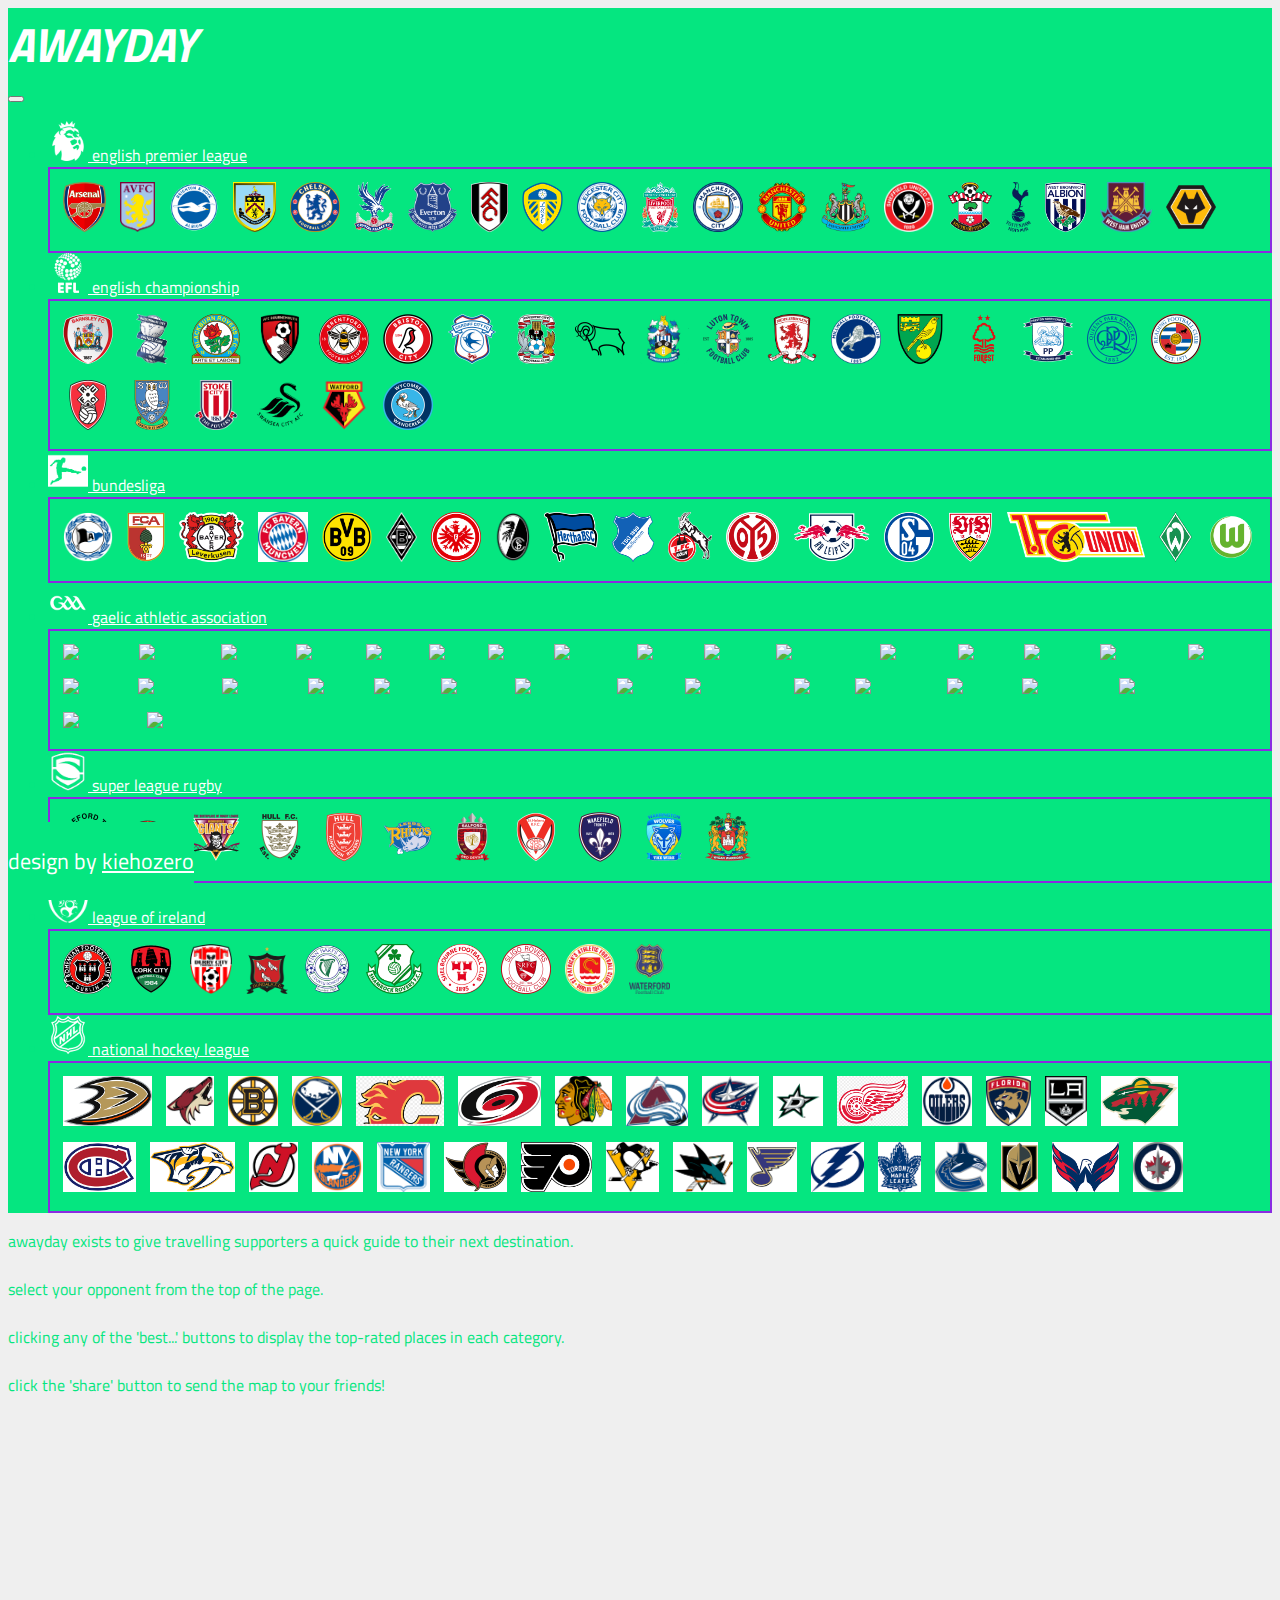
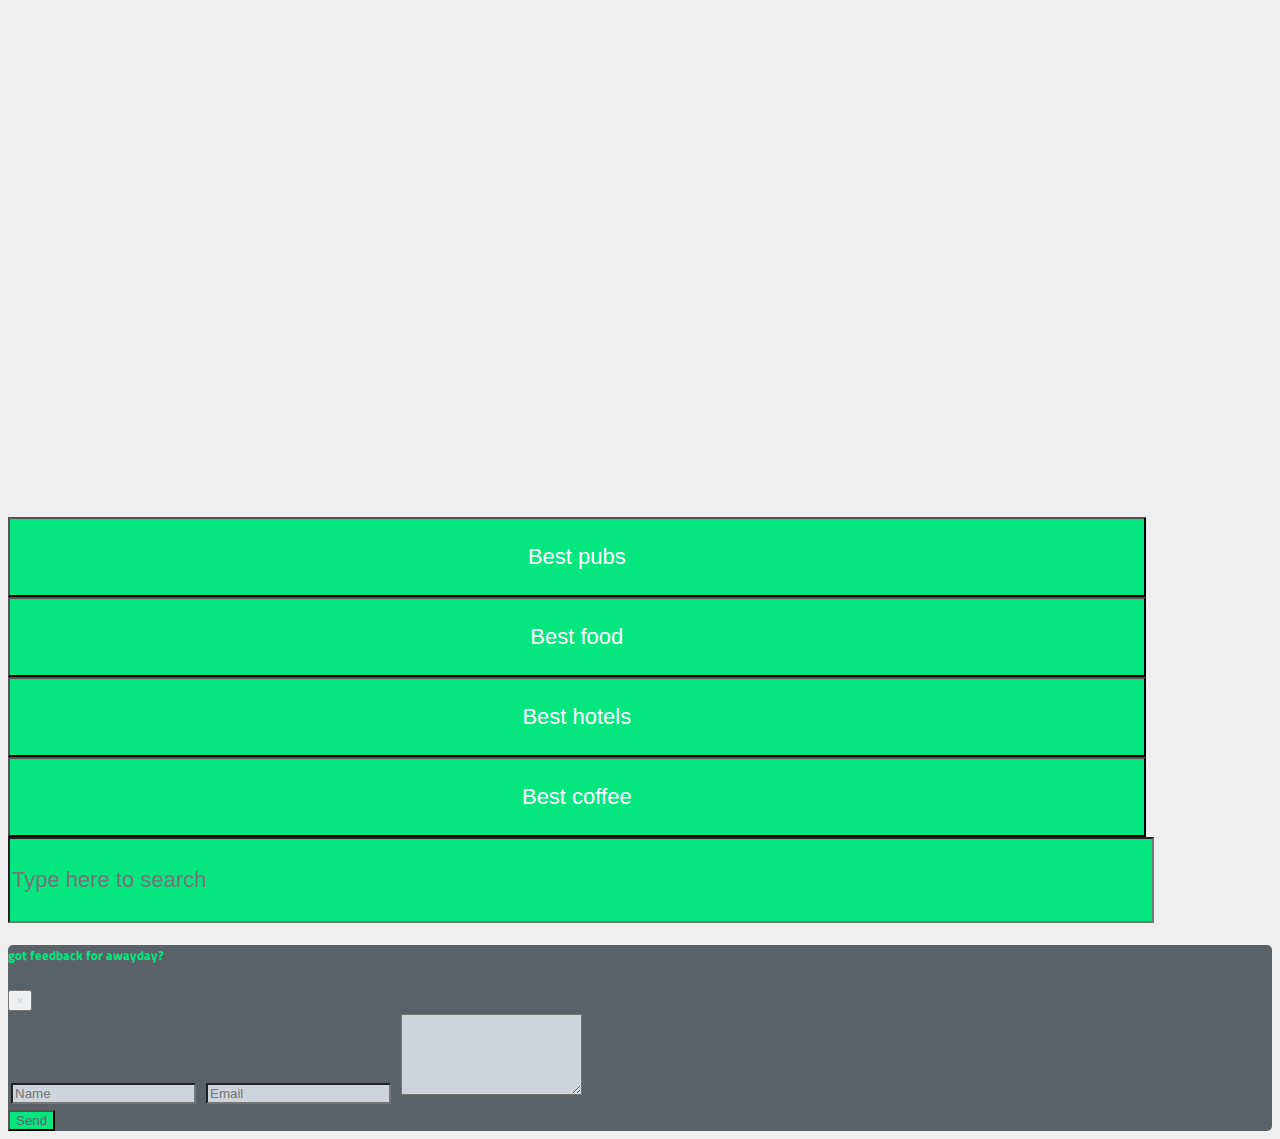
==== index.html @ 984cccde "Bugfix: rogue map load error, try/catch methods" ====
<!DOCTYPE html>
<html lang="en">
<head>
    <meta charset="UTF-8">
    <meta name="viewport" content="width=device-width, initial-scale=1.0">
    <title>AWAYDAY</title>

    <link
        rel="stylesheet"
        href="https://stackpath.bootstrapcdn.com/bootstrap/4.5.0/css/bootstrap.min.css"
        integrity="sha384-9aIt2nRpC12Uk9gS9baDl411NQApFmC26EwAOH8WgZl5MYYxFfc+NcPb1dKGj7Sk"
        crossorigin="anonymous">
    <link
        href="assets/css/style.css"
        rel="stylesheet"
        type="text/css">
    <script
        src="https://kit.fontawesome.com/faa153a592.js"
        crossorigin="anonymous">
    </script>
    <!---ShareThis script for share buttons-->
    <script
        type="text/javascript"
        src="https://platform-api.sharethis.com/js/sharethis.js#property=5fa5586808fc500013d1f5f4&product=inline-share-buttons"
        async="async">
    </script>
    <!--EmailJS scripts for contact form-->
    <script 
        type="text/javascript"
        src="https://cdn.jsdelivr.net/npm/emailjs-com@2/dist/email.min.js">
    </script>
    <script
        type="text/javascript">
        (function() {
            emailjs.init("user_W4dj8lHY3F2fCc19kl6tw");
        })();
    </script>
    <!--Favicons-->
    <link rel="apple-touch-icon" sizes="180x180" href="images/favicons/apple-touch-icon.png">
    <link rel="icon" type="image/png" sizes="32x32" href="images/favicons/favicon-32x32.png">
    <link rel="icon" type="image/png" sizes="16x16" href="images/favicons/favicon-16x16.png">
    <link rel="manifest" href="images/favicons/site.webmanifest">
</head>
<body onload="initMap()">
    <header class="container-fluid shadow">
        <nav class="navbar navbar-expand-sm">
            <div class="col-xs-9 col-md-3 my-auto">
                <a href="index.html" class="logo navbar-brand">
                    AwayDay
                </a>
            </div>

            <div class="col-xs-3 col-md-9 my-auto">
                <!--Dropdown shell taken from Bootstrap guide to drop-downs.-->
                    <!--NAVIGATION DROP-DOWN (MOBILE ONLY)-->
                    <button 
                        class="navbar-toggler ml-auto d-sm-none d-block"
                        type="button"
                        id="mobSelector"
                        data-toggle="collapse"
                        data-target="#leagueSelection"
                        aria-controls="leagueSelection"
                        aria-expanded="false"
                        aria-label="Toggle navigation">
                        <span>
                            <i class="fa fa-bars" aria-hidden="true"></i>
                        </span>
                    </button>

                    <!--DROP-DOWN MENU ITEMS-->
                    <div class="collapse navbar-collapse" id="leagueSelection">
                        <ul class="navbar-nav mx-auto">

                            <li class="nav-item dropdown" id="eplDrop">
                                <a class="nav-link dropdown-toggle"
                                    href="#"
                                    id="eplDropdown"
                                    role="button"
                                    data-toggle="dropdown"
                                    aria-haspopup="true"
                                    aria-expanded="false">
                                    <img src="images/dropdowns/epl-ffffff.png" id="epl-icon" alt="English Premier League Logo">
                                    <span class="d-sm-block d-md-none">English Premier League</span>
                                </a>

                                <ul class="dropdown-menu" id="eplClublist" aria-labelledby="eplDropdown">
                                    <li class="dropdown-item list-inline-item" id="eplArsenal" role="button">
                                        <img src="images/crests/epl/eplArsenal.png" alt="Arsenal">
                                    </li>
                                    <li class="dropdown-item list-inline-item" id="eplVilla" role="button">
                                        <img src="images/crests/epl/eplVilla.png" alt="Aston Villa">
                                    </li>
                                    <li class="dropdown-item list-inline-item" id="eplBriAlb" role="button">
                                        <img src="images/crests/epl/eplBriAlb.png" alt="Brighton and Hove Albion">
                                    </li>
                                    <li class="dropdown-item list-inline-item" id="eplBurnley" role="button">
                                        <img src="images/crests/epl/eplBurnley.png" alt="Burnley">
                                    </li>
                                    <li class="dropdown-item list-inline-item" id="eplChelsea" role="button">
                                        <img src="images/crests/epl/eplChelsea.png" alt="Chelsea">
                                    </li>
                                    <li class="dropdown-item list-inline-item" id="eplPalace" role="button">
                                        <img src="images/crests/epl/eplPalace.png" alt="Crystal Palace">
                                    </li>
                                    <li class="dropdown-item list-inline-item" id="eplEverton" role="button">
                                        <img src="images/crests/epl/eplEverton.png" alt="Everton">
                                    </li>
                                    <li class="dropdown-item list-inline-item" id="eplFulham" role="button">
                                        <img src="images/crests/epl/eplFulham.png" alt="Fulham">
                                    </li>
                                    <li class="dropdown-item list-inline-item" id="eplLeeds" role="button">
                                        <img src="images/crests/epl/eplLeeds.png" alt="Leeds United">
                                    </li>
                                    <li class="dropdown-item list-inline-item" id="eplLeiCty" role="button">
                                        <img src="images/crests/epl/eplLeiCty.png" alt="Leicester City">
                                    </li>
                                    <li class="dropdown-item list-inline-item" id="eplLiverp" role="button">
                                        <img src="images/crests/epl/eplLiverp.png" alt="Liverpool">
                                    </li>
                                    <li class="dropdown-item list-inline-item" id="eplManCty" role="button">
                                        <img src="images/crests/epl/eplManCty.png" alt="Manchester City">
                                    </li>
                                    <li class="dropdown-item list-inline-item" id="eplManUtd" role="button">
                                        <img src="images/crests/epl/eplManUtd.png" alt="Manchester United">
                                    </li>
                                    <li class="dropdown-item list-inline-item" id="eplNewUtd" role="button">
                                        <img src="images/crests/epl/eplNewUtd.png" alt="Newcastle United">
                                    </li>
                                    <li class="dropdown-item list-inline-item" id="eplSheUtd" role="button">
                                        <img src="images/crests/epl/eplSheUtd.png" alt="Sheffield United">
                                    </li>
                                    <li class="dropdown-item list-inline-item" id="eplSaints" role="button">
                                        <img src="images/crests/epl/eplSaints.png" alt="Southampton">
                                    </li>
                                    <li class="dropdown-item list-inline-item" id="eplSpurs" role="button">
                                        <img src="images/crests/epl/eplSpurs.png" alt="Tottenham Hotspur">
                                    </li>
                                    <li class="dropdown-item list-inline-item" id="eplWestBrom" role="button">
                                        <img src="images/crests/epl/eplWBA.png" alt="West Bromwich Albion">
                                    </li>
                                    <li class="dropdown-item list-inline-item" id="eplWestHam" role="button">
                                        <img src="images/crests/epl/eplWestHam.png" alt="West Ham United">
                                    </li>
                                    <li class="dropdown-item list-inline-item" id="eplWolves" role="button">
                                        <img src="images/crests/epl/eplWolves.png" alt="Wolverhampton Wanderers">
                                    </li>
                                </ul>
                            </li>

                            <li class="nav-item dropdown" id="flcDrop">
                                <a class="nav-link dropdown-toggle"
                                    href="#"
                                    id="flcDropdown"
                                    role="button"
                                    data-toggle="dropdown"
                                    aria-haspopup="true"
                                    aria-expanded="false">
                                    <img src="images/dropdowns/flc-ffffff.png" id="flc-icon" alt="English Football Championship Logo">
                                    <span class="d-sm-block d-md-none">English Championship</span>
                                </a>

                                <ul class="dropdown-menu" id="flcClublist" aria-labelledby="flcDropdown">
                                    <li class="dropdown-item list-inline-item" id="flcBarnsl" role="button">
                                        <img src="images/crests/flc/flcBarnsl.png" alt="Barnsley">
                                    </li>
                                    <li class="dropdown-item list-inline-item" id="flcBirCty" role="button">
                                        <img src="images/crests/flc/flcBirCty.png" alt="Birmingham City">
                                    </li>
                                    <li class="dropdown-item list-inline-item" id="flcBlaRov" role="button">
                                        <img src="images/crests/flc/flcBlaRov.png" alt="Blackburn Rovers">
                                    </li>
                                    <li class="dropdown-item list-inline-item" id="flcBourne" role="button">
                                        <img src="images/crests/flc/flcBourne.png" alt="Bournemouth">
                                    </li>
                                    <li class="dropdown-item list-inline-item" id="flcBrentf" role="button">
                                        <img src="images/crests/flc/flcBrentf.png" alt="Brentford">
                                    </li>
                                    <li class="dropdown-item list-inline-item" id="flcBriCty" role="button">
                                        <img src="images/crests/flc/flcBriCty.png" alt="Bristol City">
                                    </li>
                                    <li class="dropdown-item list-inline-item" id="flcCarCty" role="button">
                                        <img src="images/crests/flc/flcCarCty.png" alt="Cardiff City">
                                    </li>
                                    <li class="dropdown-item list-inline-item" id="flcCovCty" role="button">
                                        <img src="images/crests/flc/flcCovCty.png" alt="Coventry City">
                                    </li>
                                    <li class="dropdown-item list-inline-item" id="flcDerCou" role="button">
                                        <img src="images/crests/flc/flcDerCou.png" alt="Derby County">
                                    </li>
                                    <li class="dropdown-item list-inline-item" id="flcHudTwn" role="button">
                                        <img src="images/crests/flc/flcHudTwn.png" alt="Huddersfield Town">
                                    </li>
                                    <li class="dropdown-item list-inline-item" id="flcLutTwn" role="button">
                                        <img src="images/crests/flc/flcLutTwn.png" alt="Luton Town">
                                    </li>
                                    <li class="dropdown-item list-inline-item" id="flcMBoro" role="button">
                                        <img src="images/crests/flc/flcMBoro.png" alt="Middlesbrough">
                                    </li>
                                    <li class="dropdown-item list-inline-item" id="flcMillwall" role="button">
                                        <img src="images/crests/flc/flcMillwall.png" alt="Millwall">
                                    </li>
                                    <li class="dropdown-item list-inline-item" id="flcNorCty" role="button">
                                        <img src="images/crests/flc/flcNorCty.png" alt="Norwich City">
                                    </li>
                                    <li class="dropdown-item list-inline-item" id="flcForest" role="button">
                                        <img src="images/crests/flc/flcForest.png" alt="Nottingham Forest">
                                    </li>
                                    <li class="dropdown-item list-inline-item" id="flcPreston" role="button">
                                        <img src="images/crests/flc/flcPreston.png" alt="Preston North End">
                                    </li>
                                    <li class="dropdown-item list-inline-item" id="flcQPR" role="button">
                                        <img src="images/crests/flc/flcQPR.png" alt="Queen's Park Rangers">
                                    </li>
                                    <li class="dropdown-item list-inline-item" id="flcReading" role="button">
                                        <img src="images/crests/flc/flcReading.png" alt="Reading">
                                    </li>
                                    <li class="dropdown-item list-inline-item" id="flcRotUtd" role="button">
                                        <img src="images/crests/flc/flcRotUtd.png" alt="Rotherham United">
                                    </li>
                                    <li class="dropdown-item list-inline-item" id="flcSheWed" role="button">
                                        <img src="images/crests/flc/flcSheWed.png" alt="Sheffield Wednesday">
                                    </li>
                                    <li class="dropdown-item list-inline-item" id="flcStoCty" role="button">
                                        <img src="images/crests/flc/flcStoCty.png" alt="Stoke City">
                                    </li>
                                    <li class="dropdown-item list-inline-item" id="flcSwaCty" role="button">
                                        <img src="images/crests/flc/flcSwaCty.png" alt="Swansea City">
                                    </li>
                                    <li class="dropdown-item list-inline-item" id="flcWatford" role="button">
                                        <img src="images/crests/flc/flcWatford.png" alt="Watford">
                                    </li>
                                    <li class="dropdown-item list-inline-item" id="flcWycWan" role="button">
                                        <img src="images/crests/flc/flcWycWan.png" alt="Wycombe Wanderers">
                                    </li>
                                </ul>
                            </li>

                            <li class="nav-item dropdown" id="bunDrop">
                                <a class="nav-link dropdown-toggle"
                                    href="#"
                                    id="bunDropdown"
                                    role="button"
                                    data-toggle="dropdown"
                                    aria-haspopup="true"
                                    aria-expanded="false">
                                    <img src="images/dropdowns/bun-ffffff.png" id="bun-icon" alt="Deutsche Bundesliga Logo">
                                    <span class="d-sm-block d-md-none">Bundesliga</span>
                                </a>

                                <ul class="dropdown-menu" id="bunClublist" aria-labelledby="bunDropdown">
                                    <li class="dropdown-item list-inline-item" id="bunArminia" role="button">
                                        <img src="images/crests/bun/bunArminia.png" alt="Arminia Bielefeld">
                                    </li>
                                    <li class="dropdown-item list-inline-item" id="bunAugs07" role="button">
                                        <img src="images/crests/bun/bunAugs07.png" alt="FC Augsburg 1907">
                                    </li>
                                    <li class="dropdown-item list-inline-item" id="bunBayer04" role="button">
                                        <img src="images/crests/bun/bunBayer04.png" alt="Bayer 04 Leverkusen">
                                    </li>
                                    <li class="dropdown-item list-inline-item" id="bunBayern" role="button">
                                        <img src="images/crests/bun/bunBayern.png" alt="Bayern">
                                    </li>
                                    <li class="dropdown-item list-inline-item" id="bunDortmund" role="button">
                                        <img src="images/crests/bun/bunDortmund.png" alt="Borussia Dortmund">
                                    </li>
                                    <li class="dropdown-item list-inline-item" id="bunBorMGB" role="button">
                                        <img src="images/crests/bun/bunBorMGB.png" alt="Borussia Mönchengladbach">
                                    </li>
                                    <li class="dropdown-item list-inline-item" id="bunEinFra" role="button">
                                        <img src="images/crests/bun/bunEinFra.png" alt="Eintracht Frankfurt">
                                    </li>
                                    <li class="dropdown-item list-inline-item" id="bunSCFrei" role="button">
                                        <img src="images/crests/bun/bunSCFrei.png" alt="SC Freiburg">
                                    </li>
                                    <li class="dropdown-item list-inline-item" id="bunHertha" role="button">
                                        <img src="images/crests/bun/bunHertha.png" alt="Hertha Berlin">
                                    </li>
                                    <li class="dropdown-item list-inline-item" id="bunHoffen" role="button">
                                        <img src="images/crests/bun/bunHoffen.png" alt="1899 Hoffenheim">
                                    </li>
                                    <li class="dropdown-item list-inline-item" id="bun1FCKoln" role="button">
                                        <img src="images/crests/bun/bun1FCKoln.png" alt="1. FC Köln">
                                    </li>
                                    <li class="dropdown-item list-inline-item" id="bunMainz" role="button">
                                        <img src="images/crests/bun/bunMainz.png" alt="Mainz 05">
                                    </li>
                                    <li class="dropdown-item list-inline-item" id="bunLeipzig" role="button">
                                        <img src="images/crests/bun/bunLeipzig.png" alt="Leipzig">
                                    </li>
                                    <li class="dropdown-item list-inline-item" id="bunSchalke" role="button">
                                        <img src="images/crests/bun/bunSchalke.png" alt="Schalke 04">
                                    </li>
                                    <li class="dropdown-item list-inline-item" id="bunStuttg" role="button">
                                        <img src="images/crests/bun/bunStuttg.png" alt="VfB Stuttgart">
                                    </li>
                                    <li class="dropdown-item list-inline-item" id="bunUnionB" role="button">
                                        <img src="images/crests/bun/bunUnionB.png" alt="1. FC Union Berlin">
                                    </li>
                                    <li class="dropdown-item list-inline-item" id="bunWerder" role="button">
                                        <img src="images/crests/bun/bunWerder.png" alt="Werder Bremen">
                                    </li>
                                    <li class="dropdown-item list-inline-item" id="bunWolfsb" role="button">
                                        <img src="images/crests/bun/bunWolfsb.png" alt="VfL Wolfsburg">
                                    </li>
                                </ul>
                            </li>

                            <li class="nav-item dropdown" id="gaaDrop">
                                <a class="nav-link dropdown-toggle"
                                    href="#"
                                    id="gaaDropdown"
                                    role="button"
                                    data-toggle="dropdown"
                                    aria-haspopup="true"
                                    aria-expanded="false">
                                    <img src="images/dropdowns/gaa-ffffff.png" id="gaa-icon" alt="Gaelic Athletic Association Logo">
                                    <span class="d-sm-block d-md-none">Gaelic Athletic Association</span>
                                </a>

                                <ul class="dropdown-menu dropdown-menu-right" id="gaaClublist" aria-labelledby="gaaDropdown">
                                    <li class="dropdown-item list-inline-item" id="gaaAntrim" role="button">
                                        <img src="images/crests/gaa/gaaAntrim.png" alt="Antrim">
                                    </li>
                                    <li class="dropdown-item list-inline-item" id="gaaArmagh" role="button">
                                        <img src="images/crests/gaa/gaaArmagh.png" alt="Armagh">
                                    </li>
                                    <li class="dropdown-item list-inline-item" id="gaaCarlow" role="button">
                                        <img src="images/crests/gaa/gaaCarlow.png" alt="Carlow">
                                    </li>
                                    <li class="dropdown-item list-inline-item" id="gaaCavan" role="button">
                                        <img src="images/crests/gaa/gaaCavan.png" alt="Cavan">
                                    </li>
                                    <li class="dropdown-item list-inline-item" id="gaaClare" role="button">
                                        <img src="images/crests/gaa/gaaClare.png" alt="Clare">
                                    </li>
                                    <li class="dropdown-item list-inline-item" id="gaaCork" role="button">
                                        <img src="images/crests/gaa/gaaCork.png" alt="Cork">
                                    </li>
                                    <li class="dropdown-item list-inline-item" id="gaaDerry" role="button">
                                        <img src="images/crests/gaa/gaaDerry.png" alt="Derry">
                                    </li>
                                    <li class="dropdown-item list-inline-item" id="gaaDonegal" role="button">
                                        <img src="images/crests/gaa/gaaDonegal.png" alt="Donegal">
                                    </li>
                                    <li class="dropdown-item list-inline-item" id="gaaDown" role="button">
                                        <img src="images/crests/gaa/gaaDown.png" alt="Down">
                                    </li>
                                    <li class="dropdown-item list-inline-item" id="gaaDublin" role="button">
                                        <img src="images/crests/gaa/gaaDublin.png" alt="Dublin">
                                    </li>
                                    <li class="dropdown-item list-inline-item" id="gaaFerman" role="button">
                                        <img src="images/crests/gaa/gaaFerman.png" alt="Fermanagh">
                                    </li>
                                    <li class="dropdown-item list-inline-item" id="gaaGalway" role="button">
                                        <img src="images/crests/gaa/gaaGalway.png" alt="Galway">
                                    </li>
                                    <li class="dropdown-item list-inline-item" id="gaaKerry" role="button">
                                        <img src="images/crests/gaa/gaaKerry.png" alt="Kerry">
                                    </li>
                                    <li class="dropdown-item list-inline-item" id="gaaKildare" role="button">
                                        <img src="images/crests/gaa/gaaKildare.png" alt="Kildare">
                                    </li>
                                    <li class="dropdown-item list-inline-item" id="gaaKilken" role="button">
                                        <img src="images/crests/gaa/gaaKilken.png" alt="Kilkenny">
                                    </li>
                                    <li class="dropdown-item list-inline-item" id="gaaLaois" role="button">
                                        <img src="images/crests/gaa/gaaLaois.png" alt="Laois">
                                    </li>
                                    <li class="dropdown-item list-inline-item" id="gaaLeitrim" role="button">
                                        <img src="images/crests/gaa/gaaLeitrim.png" alt="Leitrim">
                                    </li>
                                    <li class="dropdown-item list-inline-item" id="gaaLim" role="button">
                                        <img src="images/crests/gaa/gaaLim.png" alt="Limerick">
                                    </li>
                                    <li class="dropdown-item list-inline-item" id="gaaLong" role="button">
                                        <img src="images/crests/gaa/gaaLong.png" alt="Longford">
                                    </li>
                                    <li class="dropdown-item list-inline-item" id="gaaLouth" role="button">
                                        <img src="images/crests/gaa/gaaLouth.png" alt="Louth">
                                    </li>
                                    <li class="dropdown-item list-inline-item" id="gaaMayo" role="button">
                                        <img src="images/crests/gaa/gaaMayo.png" alt="Mayo">
                                    </li>
                                    <li class="dropdown-item list-inline-item" id="gaaMeath" role="button">
                                        <img src="images/crests/gaa/gaaMeath.png" alt="Meath">
                                    </li>
                                    <li class="dropdown-item list-inline-item" id="gaaMona" role="button">
                                        <img src="images/crests/gaa/gaaMona.png" alt="Monaghan">
                                    </li>
                                    <li class="dropdown-item list-inline-item" id="gaaOffaly" role="button">
                                        <img src="images/crests/gaa/gaaOffaly.png" alt="Offaly">
                                    </li>
                                    <li class="dropdown-item list-inline-item" id="gaaRos" role="button">
                                        <img src="images/crests/gaa/gaaRos.png" alt="Roscommon">
                                    </li>
                                    <li class="dropdown-item list-inline-item" id="gaaSligo" role="button">
                                        <img src="images/crests/gaa/gaaSligo.png" alt="Sligo">
                                    </li>
                                    <li class="dropdown-item list-inline-item" id="gaaTipp" role="button">
                                        <img src="images/crests/gaa/gaaTipp.png" alt="Tipperary">
                                    </li>
                                    <li class="dropdown-item list-inline-item" id="gaaTyrone" role="button">
                                        <img src="images/crests/gaa/gaaTyrone.png" alt="Tyrone">
                                    </li>
                                    <li class="dropdown-item list-inline-item" id="gaaWater" role="button">
                                        <img src="images/crests/gaa/gaaWater.png" alt="Waterford">
                                    </li>
                                    <li class="dropdown-item list-inline-item" id="gaaWestm" role="button">
                                        <img src="images/crests/gaa/gaaWestm.png" alt="Westmeath">
                                    </li>
                                    <li class="dropdown-item list-inline-item" id="gaaWexford" role="button">
                                        <img src="images/crests/gaa/gaaWexford.png" alt="Wexford">
                                    </li>
                                    <li class="dropdown-item list-inline-item" id="gaaWicklow" role="button">
                                        <img src="images/crests/gaa/gaaWicklow.png" alt="Wicklow">
                                    </li>
                                </ul>
                            </li>

                            <li class="nav-item dropdown" id="slrDrop">
                                <a class="nav-link dropdown-toggle"
                                    href="#"
                                    id="slrDropdown"
                                    role="button"
                                    data-toggle="dropdown"
                                    aria-haspopup="true"
                                    aria-expanded="false">
                                    <img src="images/dropdowns/slr-ffffff.png" id="slr-icon" alt="Super League Rugby Logo">
                                    <span class="d-sm-block d-md-none">Super League Rugby</span>
                                </a>

                                <ul class="dropdown-menu dropdown-menu-right" id="slrClublist" aria-labelledby="slrDropdown">
                                    <li class="dropdown-item list-inline-item" id="slrCasTig" role="button">
                                        <img src="images/crests/slr/slrCasTig.png" alt="Castleford Tigers">
                                    </li>
                                    <li class="dropdown-item list-inline-item" id="slrCatDra" role="button">
                                        <img src="images/crests/slr/slrCatDra.png" alt="Catalans Dragons">
                                    </li>
                                    <li class="dropdown-item list-inline-item" id="slrHudGia" role="button">
                                        <img src="images/crests/slr/slrHudGia.png" alt="Huddersfield Giants">
                                    </li>
                                    <li class="dropdown-item list-inline-item" id="slrHullFC" role="button">
                                        <img src="images/crests/slr/slrHullFC.png" alt="Hull FC">
                                    </li>
                                    <li class="dropdown-item list-inline-item" id="slrHullKR" role="button">
                                        <img src="images/crests/slr/slrHullKR.png" alt="Hull Kingston Rovers">
                                    </li>
                                    <li class="dropdown-item list-inline-item" id="slrLeeRhi" role="button">
                                        <img src="images/crests/slr/slrLeeRhi.png" alt="Leeds Rhinos">
                                    </li>
                                    <li class="dropdown-item list-inline-item" id="slrSalRed" role="button">
                                        <img src="images/crests/slr/slrSalRed.png" alt="Salford Red Devils">
                                    </li>
                                    <li class="dropdown-item list-inline-item" id="slrSaints" role="button">
                                        <img src="images/crests/slr/slrSaints.png" alt="St. Helens">
                                    </li>
                                    <li class="dropdown-item list-inline-item" id="slrWakTri" role="button">
                                        <img src="images/crests/slr/slrWakTri.png" alt="Wakefield Trinity">
                                    </li>
                                    <li class="dropdown-item list-inline-item" id="slrWarWol" role="button">
                                        <img src="images/crests/slr/slrWarWol.png" alt="Warrington Wolves">
                                    </li>
                                    <li class="dropdown-item list-inline-item" id="slrWigWar" role="button">
                                        <img src="images/crests/slr/slrWigWar.png" alt="Wigan Warriors">
                                    </li>
                                </ul>
                            </li>

                            <li class="nav-item dropdown" id="loiDrop">
                                <a class="nav-link dropdown-toggle"
                                    href="#"
                                    id="loiDropdown"
                                    role="button"
                                    data-toggle="dropdown"
                                    aria-haspopup="true"
                                    aria-expanded="false">
                                    <img src="images/dropdowns/loi-ffffff.png" id="loi-icon" alt="League of Ireland Logo">
                                    <span class="d-sm-block d-md-none">League of Ireland</span>
                                </a>

                                <ul class="dropdown-menu dropdown-menu-right" id="loiClublist" aria-labelledby="loiDropdown">
                                    <li class="dropdown-item list-inline-item" id="loiBohs" role="button">
                                        <img src="images/crests/loi/loiBohs.png" alt="Bohemians">
                                    </li>
                                    <li class="dropdown-item list-inline-item" id="loiCorkCty" role="button">
                                        <img src="images/crests/loi/loiCorkCty.png" alt="Cork City">
                                    </li>
                                    <li class="dropdown-item list-inline-item" id="loiDerCty" role="button">
                                        <img src="images/crests/loi/loiDerCty.png" alt="Derry City">
                                    </li>
                                    <li class="dropdown-item list-inline-item" id="loiDundalk" role="button">
                                        <img src="images/crests/loi/loiDundalk.png" alt="Dundalk">
                                    </li>
                                    <li class="dropdown-item list-inline-item" id="loiFHarps" role="button">
                                        <img src="images/crests/loi/loiFHarps.png" alt="Finn Harps">
                                    </li>
                                    <li class="dropdown-item list-inline-item" id="loiShaRov" role="button">
                                        <img src="images/crests/loi/loiShaRov.png" alt="Shamrock Rovers">
                                    </li>
                                    <li class="dropdown-item list-inline-item" id="loiShels" role="button">
                                        <img src="images/crests/loi/loiShels.png" alt="Shelbourne">
                                    </li>
                                    <li class="dropdown-item list-inline-item" id="loiSliRov" role="button">
                                        <img src="images/crests/loi/loiSliRov.png" alt="Sligo Rovers">
                                    </li>
                                    <li class="dropdown-item list-inline-item" id="loiPats" role="button">
                                        <img src="images/crests/loi/loiPats.png" alt="St. Patrick's Athletic">
                                    </li>
                                    <li class="dropdown-item list-inline-item" id="loiWaterf" role="button">
                                        <img src="images/crests/loi/loiWaterf.png" alt="Waterford">
                                    </li>
                                </ul>
                            </li>
                            
                            <li class="nav-item dropdown" id="nhlDrop">
                                <a class="nav-link dropdown-toggle"
                                    href="#"
                                    id="nhlDropdown"
                                    role="button"
                                    data-toggle="dropdown"
                                    aria-haspopup="true"
                                    aria-expanded="false">
                                    <img src="images/dropdowns/nhl-ffffff.png" id="nhl-icon" alt="National Hockey League Logo">
                                    <span class="d-sm-block d-md-none">National Hockey League</span>
                                </a>

                                <ul class="dropdown-menu dropdown-menu-right" id="nhlClublist" aria-labelledby="nhlDropdown">
                                    <li class="dropdown-item list-inline-item" id="nhlDucks" role="button">
                                        <img src="images/crests/nhl/nhlDucks.png" alt="Anaheim Ducks">
                                    </li>
                                    <li class="dropdown-item list-inline-item" id="nhlCoyotes" role="button">
                                        <img src="images/crests/nhl/nhlCoyotes.png" alt="Arizona Coyotes">
                                    </li>
                                    <li class="dropdown-item list-inline-item" id="nhlBruins" role="button">
                                        <img src="images/crests/nhl/nhlBruins.png" alt="Boston Bruins">
                                    </li>
                                    <li class="dropdown-item list-inline-item" id="nhlSabres" role="button">
                                        <img src="images/crests/nhl/nhlSabres.png" alt="Buffalo Sabres">
                                    </li>
                                    <li class="dropdown-item list-inline-item" id="nhlFlames" role="button">
                                        <img src="images/crests/nhl/nhlFlames.png" alt="Calgary Flames">
                                    </li>
                                    <li class="dropdown-item list-inline-item" id="nhlCanes" role="button">
                                        <img src="images/crests/nhl/nhlCanes.png" alt="Carolina Hurricanes">
                                    </li>
                                    <li class="dropdown-item list-inline-item" id="nhlBHawks" role="button">
                                        <img src="images/crests/nhl/nhlBHawks.png" alt="Chicago Blackhawks">
                                    </li>
                                    <li class="dropdown-item list-inline-item" id="nhlAvs" role="button">
                                        <img src="images/crests/nhl/nhlAvs.png" alt="Colorado Avalanche">
                                    </li>
                                    <li class="dropdown-item list-inline-item" id="nhlJackets" role="button">
                                        <img src="images/crests/nhl/nhlJackets.png" alt="Columbus Blue Jackets">
                                    </li>
                                    <li class="dropdown-item list-inline-item" id="nhlStars" role="button">
                                        <img src="images/crests/nhl/nhlStars.png" alt="Dallas Stars">
                                    </li>
                                    <li class="dropdown-item list-inline-item" id="nhlWings" role="button">
                                        <img src="images/crests/nhl/nhlWings.png" alt="Detroit Red Wings">
                                    </li>
                                    <li class="dropdown-item list-inline-item" id="nhlOilers" role="button">
                                        <img src="images/crests/nhl/nhlOilers.png" alt="Edmonton Oilers">
                                    </li>
                                    <li class="dropdown-item list-inline-item" id="nhlPanthers" role="button">
                                        <img src="images/crests/nhl/nhlPanthers.png" alt="Florida Panthers">
                                    </li>
                                    <li class="dropdown-item list-inline-item" id="nhlKings" role="button">
                                        <img src="images/crests/nhl/nhlKings.png" alt="Los Angeles Kings">
                                    </li>
                                    <li class="dropdown-item list-inline-item" id="nhlWild" role="button">
                                        <img src="images/crests/nhl/nhlWild.png" alt="Minnesota Wild">
                                    </li>
                                    <li class="dropdown-item list-inline-item" id="nhlHabs" role="button">
                                        <img src="images/crests/nhl/nhlHabs.png" alt="Montreal Canadiens">
                                    </li>
                                    <li class="dropdown-item list-inline-item" id="nhlPreds" role="button">
                                        <img src="images/crests/nhl/nhlPreds.png" alt="Nashville Predators">
                                    </li>
                                    <li class="dropdown-item list-inline-item" id="nhlDevils" role="button">
                                        <img src="images/crests/nhl/nhlDevils.png" alt="New Jersey Devils">
                                    </li>
                                    <li class="dropdown-item list-inline-item" id="nhlIsland" role="button">
                                        <img src="images/crests/nhl/nhlIsland.png" alt="New York Islanders">
                                    </li>
                                    <li class="dropdown-item list-inline-item" id="nhlRangers" role="button">
                                        <img src="images/crests/nhl/nhlRangers.png" alt="New York Rangers">
                                    </li>
                                    <li class="dropdown-item list-inline-item" id="nhlSens" role="button">
                                        <img src="images/crests/nhl/nhlSens.png" alt="Ottawa Senators">
                                    </li>
                                    <li class="dropdown-item list-inline-item" id="nhlFlyers" role="button">
                                        <img src="images/crests/nhl/nhlFlyers.png" alt="Philadelphia Flyers">
                                    </li>
                                    <li class="dropdown-item list-inline-item" id="nhlPenguins" role="button">
                                        <img src="images/crests/nhl/nhlPenguins.png" alt="Pittsburgh Penguins">
                                    </li>
                                    <li class="dropdown-item list-inline-item" id="nhlSharks" role="button">
                                        <img src="images/crests/nhl/nhlSharks.png" alt="San Jose Sharks">
                                    </li>
                                    <li class="dropdown-item list-inline-item" id="nhlBlues" role="button">
                                        <img src="images/crests/nhl/nhlBlues.png" alt="St. Louis Blues">
                                    </li>
                                    <li class="dropdown-item list-inline-item" id="nhlTampa" role="button">
                                        <img src="images/crests/nhl/nhlTampa.png" alt="Tampa Bay Lightning">
                                    </li>
                                    <li class="dropdown-item list-inline-item" id="nhlLeafs" role="button">
                                        <img src="images/crests/nhl/nhlLeafs.png" alt="Toronto Maple Leafs">
                                    </li>
                                    <li class="dropdown-item list-inline-item" id="nhlCanucks" role="button">
                                        <img src="images/crests/nhl/nhlCanucks.png" alt="Vancouver Canucks">
                                    </li>
                                    <li class="dropdown-item list-inline-item" id="nhlKnights" role="button">
                                        <img src="images/crests/nhl/nhlKnights.png" alt="Vegas Golden Knights">
                                    </li>
                                    <li class="dropdown-item list-inline-item" id="nhlCapitals" role="button">
                                        <img src="images/crests/nhl/nhlCapitals.png" alt="Washington Capitals">
                                    </li>
                                    <li class="dropdown-item list-inline-item" id="nhlJets" role="button">
                                        <img src="images/crests/nhl/nhlJets.png" alt="Winnipeg Jets">
                                    </li>
                                </ul>
                            </li>
                        </ul>
                    </div>
                </div>
            <!--Dropdown shell taken from Bootstrap guide to drop-downs.-->
        </nav>
    </header>
    
    <main class="container-fluid">
        <div class="row no-gutter">
            <div class="col-sm-12 col-md-2 col-lg-3 instructions my-auto d-none d-md-block">
            AwayDay exists to give travelling supporters a quick guide to their next destination.
            <br><br>
            Select your opponent from the top of the page.
            <br><br>
            Clicking any of the 'Best...' buttons to display the top-rated places in each category.
            <br><br>
            Click the 'SHARE' button to send the map to your friends!
            </div>

            <!--Map-->
            <!--Drop map slightly to give navbar more space-->
            <div class="col-sm-12 col-md-8 col-lg-6 my-auto" id="map-box">
                <div class="mx-auto" id="map-api"></div>
            </div>

            <!--Map selectors-->
            <div class="col-sm-12 col-lg-3 my-auto">
                <div class="row">
                    <button class="btn btn-outline-light map-button mx-auto" id="pubs">
                        <i class="fas fa-beer"></i>
                        <span class="d-none d-md-block">  Best pubs</span>
                    </button>
                    <button class="btn btn-outline-light map-button mx-auto" id="food">
                        <i class="fas fa-utensils"></i>
                        <span class="d-none d-md-block">  Best food</span>
                    </button>
                    <button class="btn btn-outline-light map-button mx-auto" id="hotels">
                        <i class="fas fa-bed"></i>
                        <span class="d-none d-md-block">  Best hotels</span>
                    </button>
                        <button class="btn btn-outline-light map-button mx-auto" id="coffee">
                        <i class="fas fa-coffee"></i>
                    <span class="d-none d-md-block">  Best coffee</span>
                    </button>
                    <input
                        class="map-button mx-auto controls"
                        id="custom-input"
                        placeholder="Type here to search"
                        type="text">
                    <div class="sharethis-inline-share-buttons">
                    </div>
                </div>
            </div>
        </div>
    </main>

    <footer class="container-fluid">
        <!--Footer shell taken from Code Institute resume mini-project.-->
        <div class="row footer">
            <div id="footer-left" class="col-12 col-md-4 d-sm-block">
                <a class="foot-social" target="_blank" href="http://www.twitter.com/"><i class="fab fa-twitter-square"></i></a>
                <a class="foot-social" target="_blank" href="http://www.instagram.com/"><i class="fab fa-instagram-square"></i></a>
                <a class="foot-social" id="contact-footer"><i class="fas fa-envelope-square"></i></a>
            </div>
            <div id="footer-centre" class="col-12 col-md-4 d-none d-sm-block">
            </div>
            <div id="footer-right" class="col-12 col-md-4 d-none d-sm-block">
                <p>Design by <a class="gitlink" target="_blank" href="https://www.github.com/kiehozero">kiehozero <i class="fab fa-github-square"></i></a></p>
            </div>
        </div>
        <!--Footer shell taken from Code Institute resume mini-project.-->
    </footer>
    
    <!--Modal HTML shell came from the Bootstrap modal guide in the README-->
    <div class="modal contact-modal" tabindex="-1" role="dialog">
        <div class="modal-dialog" role="document">
            <div class="modal-content">
                <div class="modal-header">
                    <h5 class="modal-title">Got feedback for <span class="uppercase">AwayDay?</span></h5>
                    <button type="button" class="close" data-dismiss="modal" aria-label="Close">
                        <span aria-hidden="true">&times;</span>
                    </button>
                </div>
                <div class="modal-body">
                    <form onsubmit="return sendMail(this);">
                        <input
                            type="text"
                            name="name"
                            id="full_name"
                            class="form-control"
                            placeholder="Name"
                            required
                        />
                        <input
                            type="email"
                            name="email"
                            id="email_address"
                            class="form-control"
                            placeholder="Email"
                            required
                        />
                        <textarea
                            rows="5"
                            name="feedback"
                            id="feedback"
                            class="form-control"
                            placeholder="Feedback"
                            required>
                        </textarea>
                        <div class="form-row text-center">
                            <div class="col">
                                <button type="submit" class="btn btn-secondary">
                                    Send
                                </button>
                            </div>
                        </div>
                    </form>
                </div>
            </div>
        </div>
    </div>

    <script
        src="https://code.jquery.com/jquery-3.5.1.slim.min.js"
        integrity="sha384-DfXdz2htPH0lsSSs5nCTpuj/zy4C+OGpamoFVy38MVBnE+IbbVYUew+OrCXaRkfj"
        crossorigin="anonymous">
    </script>
    <script
        src="https://cdn.jsdelivr.net/npm/popper.js@1.16.0/dist/umd/popper.min.js"
        integrity="sha384-Q6E9RHvbIyZFJoft+2mJbHaEWldlvI9IOYy5n3zV9zzTtmI3UksdQRVvoxMfooAo"
        crossorigin="anonymous">
    </script>
    <script
        src="https://stackpath.bootstrapcdn.com/bootstrap/4.5.0/js/bootstrap.min.js"
        integrity="sha384-OgVRvuATP1z7JjHLkuOU7Xw704+h835Lr+6QL9UvYjZE3Ipu6Tp75j7Bh/kR0JKI"
        crossorigin="anonymous">
    </script>
    <!--does this need to be here now you are no longer using the clusterer?-->
    <script 
        async
        defer
        src="https://developers.google.com/maps/documentation/javascript/examples/markerclusterer/markerclusterer.js">
    </script>
    <script 
        async
        defer
        src="https://maps.googleapis.com/maps/api/js?key=AIzaSyCH_zvksoHAvPplfV8AxqKSuPxXNdvTRJ4&libraries=places">
    </script>
    <script 
        async
        defer
        src="assets/scripts/map.js">
    </script>
    <script 
        async
        defer
        src="assets/scripts/main.js">
    </script>
    <script 
        async
        defer
        src="assets/scripts/modal.js">
    </script>
    <script
        src="assets/scripts/contact.js">
    </script>
</body>
</html>
---- assets/css/style.css ----
@import url('https://fonts.googleapis.com/css2?family=Titillium+Web&display=swap');

body {
    background-color: #efefef;
    color: #05e680;
    font-family: 'Titillium Web', sans-serif;
    font-size: 16px;
    font-weight: 400;
    text-transform: lowercase;
}

a {
    color: #ffffff;
}

a:hover {
    color: #8a2be2;
    text-decoration: none;
}

.map-button {
    background-color: #05e680;
    color: #ffffff;
    font-size: 22px;
    height: 80px;
    width: 90%;
}

.map-button:hover {
    background-color: #8a2be2;
    color: #ffffff;
}

/* Map */

#map-api {
    /* Map will not display without these dimensions */
    min-height: 90%;
    width: 90%;
}

#map-box {
    height: 80vh;
}

/* Header */

header {
    background-color: #05e680;
}

.logo {
    color: #ffffff;
    /* font-family: 'Prompt', sans-serif; */
    font-size: 48px;
    font-style: italic;
    font-weight: 700;
    text-align: left;
    text-decoration: none;
    text-transform: uppercase;
}

#epl-icon,
#bun-icon,
#flc-icon,
#gaa-icon,
#loi-icon,
#nhl-icon,
#slr-icon {
    height: 40px;
}

/* Drop-Down */

.dropdown-menu {
    /* Overwrites default Bootstrap parameters */
    border: 2px solid #8a2be2;
    min-width: 480px;
    padding: .5rem;
    /* needs to be centre-aligned on desktop and tablet mode only */
}

#bunClublist .dropdown-item,
#eplClublist .dropdown-item,
#flcClublist .dropdown-item,
#gaaClublist .dropdown-item,
#loiClublist .dropdown-item,
#nhlClublist .dropdown-item,
#slrClublist .dropdown-item {
    /* padding removal overwrites some default Bootstrap styling that was throwing out the alignment */
    display: inline;
    padding: 0;
}

.dropdown-item img {
    /* add small size increase animation */
    height: 50px;
    margin: 5px;
}

#mobSelector {
    color: #ffffff;
}

.list-inline-item:not(:last-child) {
    /* overwrites default list-inline-item Bootstrap parameters */
    margin-right: .0rem;
}

/* Footer */

footer {
    /* needs to stick to bottom of page */
    background-color: #05e680;
    bottom: 0;
    color: #ffffff;
    position: fixed;
}

.footer div {
    font-size: 22px;
}

#footer-left {
    text-align: left;
}

#footer-right {
    text-align: right;
}

.gitlink,
.contact,
.foot-social i {
    color: #ffffff;
}

.foot-social i:hover {
    color: #8a2be2;
}

/* Modal */

.modal-content {
    /* overrides Bootstrap defaults */
    background-color: #5a6268;
    border-radius: 5px;
}

.modal-header {
    /* overrides Bootstrap defaults */
    color: #05e680;
}

.btn-secondary {
    /* overrides Bootstrap defaults */
    background-color: #05e680;
    color: #5a6268;
}

.btn-secondary:hover {
    /* overrides Bootstrap defaults */
    border-color: #05e680;
}

.form-control {
    /* overrides Bootstrap defaults */
    background-color: #ced4da;
    margin: 3px;
}

.close {
    /* overrides Bootstrap defaults */
    color: #ced4da;
    text-shadow: none;
}

.close:hover {
    /* overrides Bootstrap defaults */
    color: #05e680;
}

/* Media Queries */

@media (max-width: 575px) {
    .navbar {
        padding: 0;
    }

    .logo {
        font-size: 36px;
    }

    .map-button {
        width: 30%;
    }

    #footer-left {
        text-align: center;
    }

    #footer-right {
        text-align: center;
    }

    .dropdown-menu {
    /* Overwrites default Bootstrap parameters */
        min-width: 100%;
    }

    #map-box {
        /* removes whitespace for mobile display */
        height: 60vh;
        padding-left: 0px;
        padding-right: 0px;
        width: 100vw;
    }

    #map-api {
        /* Stretches map width to full screen for mobile display */
        min-height: 100%;
        width: 100%;
    }

    /* will need to add some JS to force the dropdown to collapse once a club is selected */
}

@media (min-width: 576px) and (max-width: 940px) {
    .logo {
        font-size: 36px;
    }

    #epl-icon,
    #bun-icon,
    #flc-icon,
    #gaa-icon,
    #loi-icon,
    #nhl-icon,
    #slr-icon {
        height: 30px;
    }

    .map-button {
        width: 30%;
    }

    .dropdown-menu {
        /* Overwrites default Bootstrap parameters */
        min-width: 100%;
    }

    #map-box {
        /* removes whitespace for mobile display */
        height: 60vh;
        padding-left: 0px;
        padding-right: 0px;
        width: 100vw;
    }

    #map-api {
        /* Stretches map width to full screen for mobile display */
        min-height: 100%;
        width: 100%;
    }
}
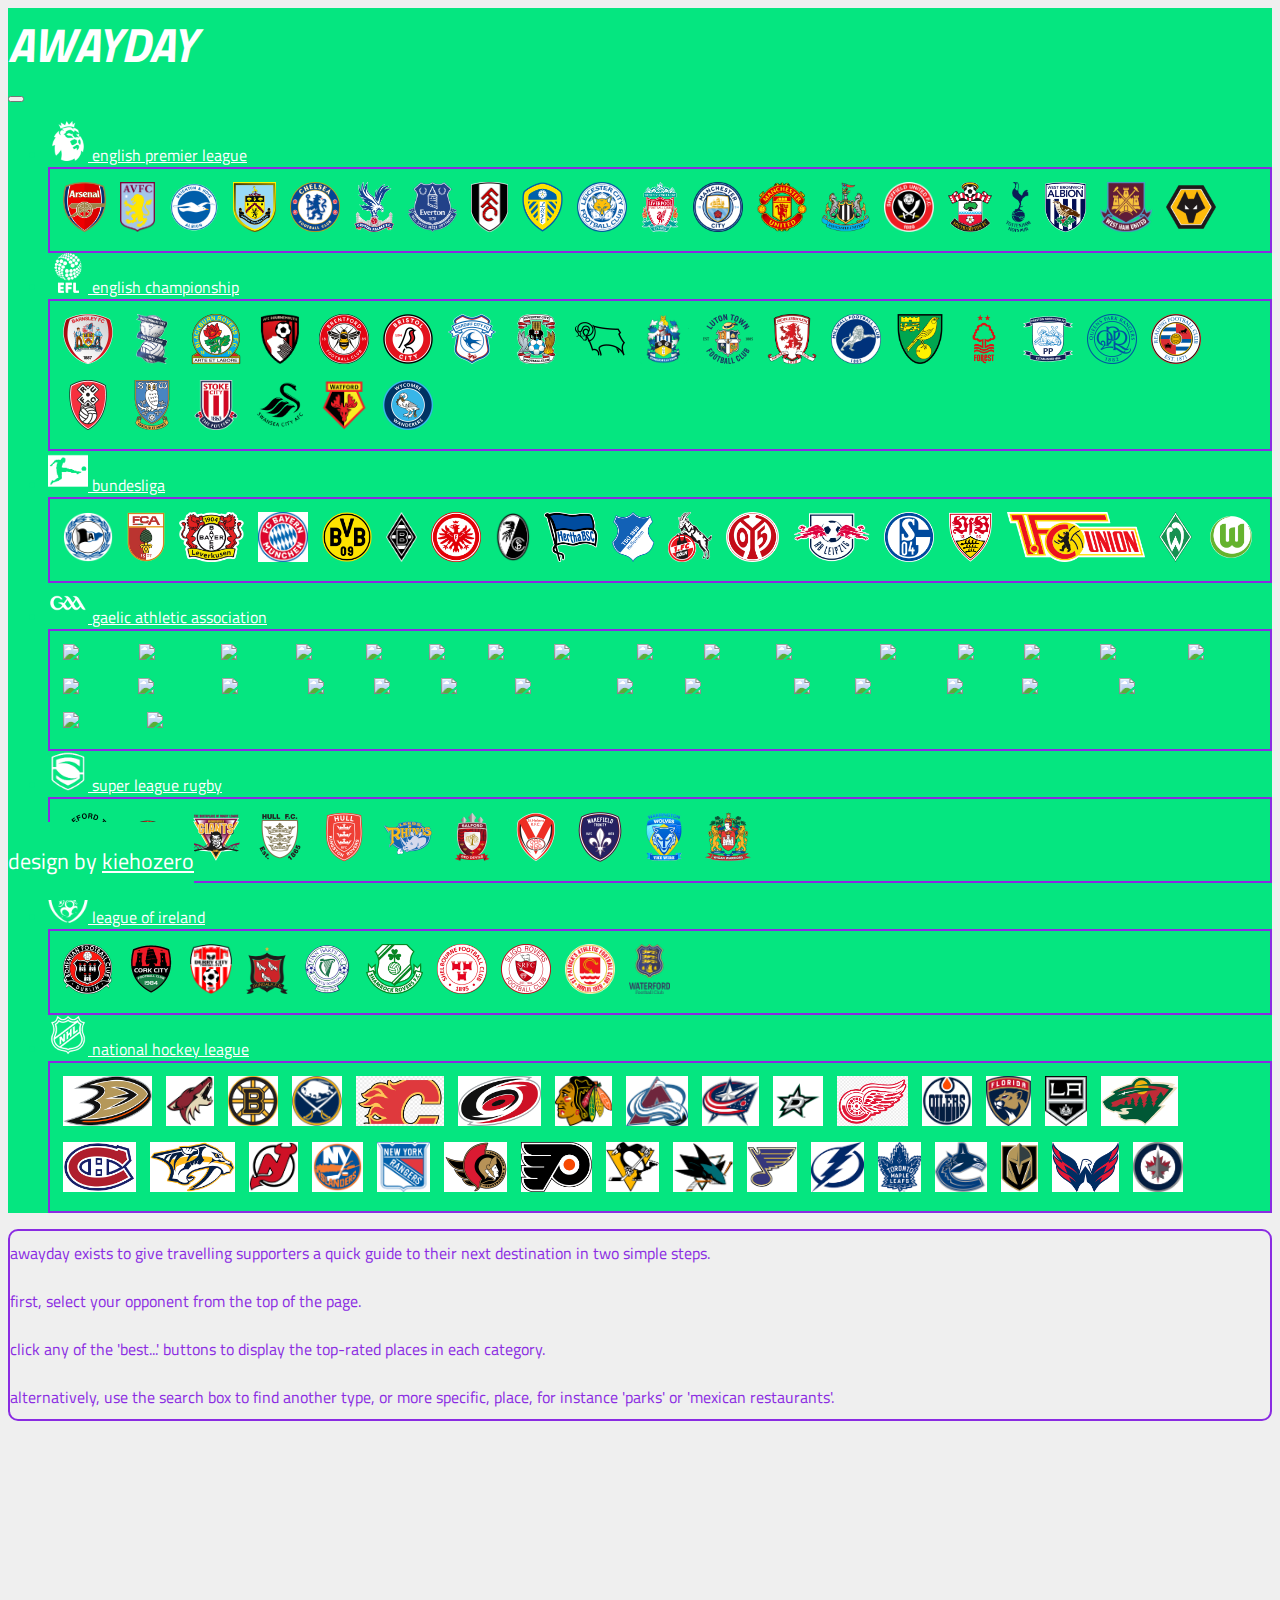
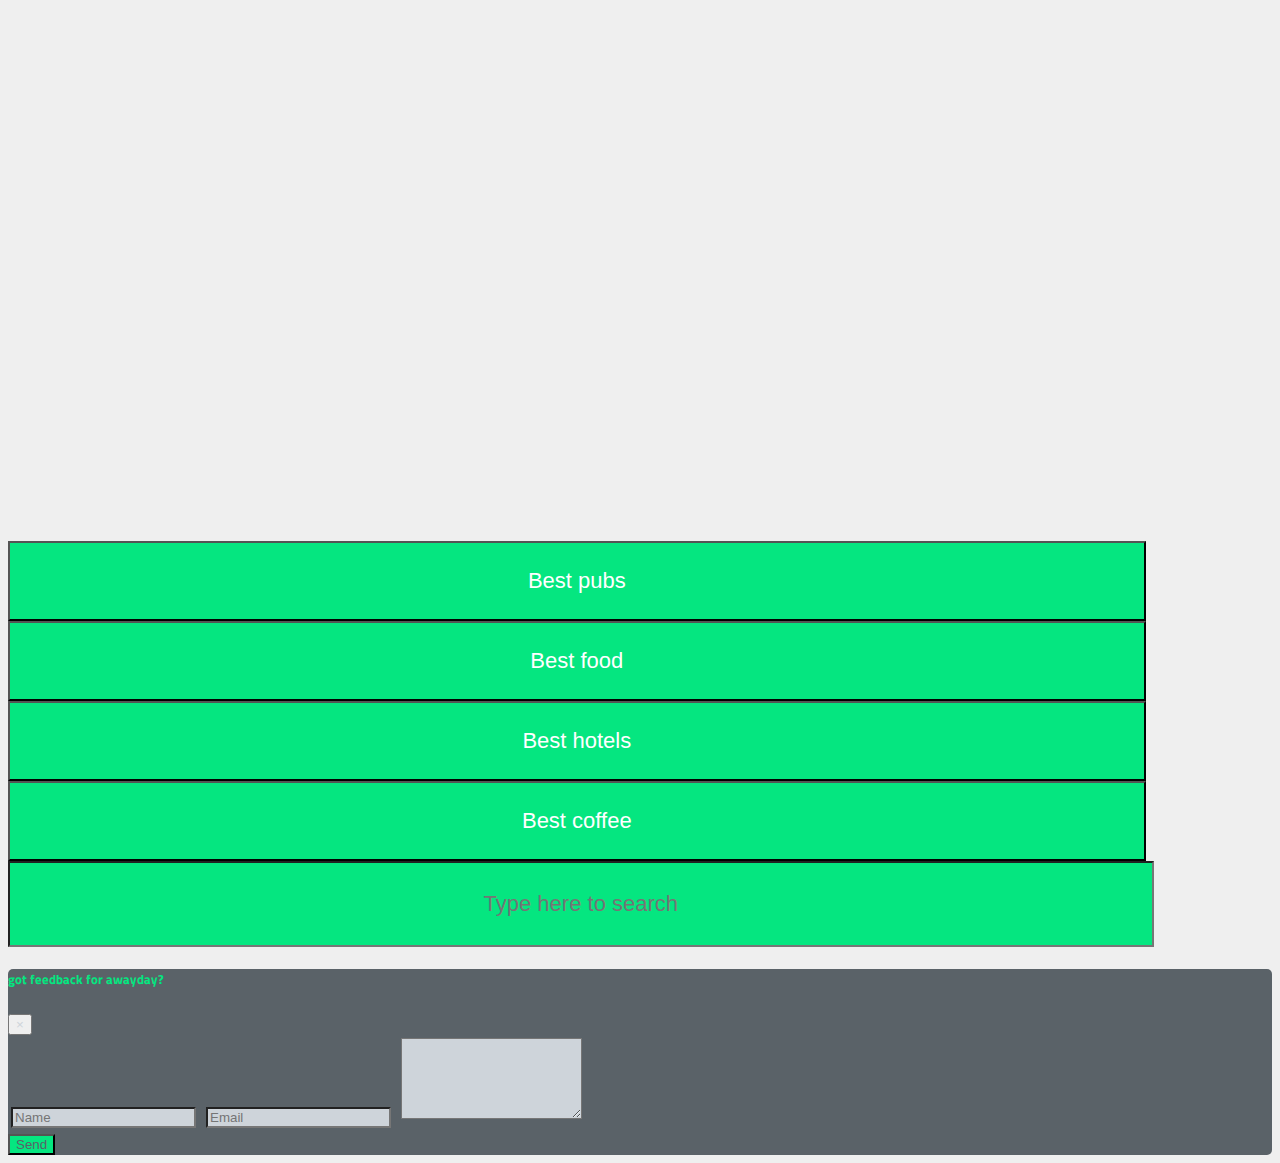
==== commit e0b6dd2e: "Removed unused marker clusterer script, added comments" ====
--- a/index.html
+++ b/index.html
@@ -17,12 +17,6 @@
     <script
         src="https://kit.fontawesome.com/faa153a592.js"
         crossorigin="anonymous">
-    </script>
-    <!---ShareThis script for share buttons-->
-    <script
-        type="text/javascript"
-        src="https://platform-api.sharethis.com/js/sharethis.js#property=5fa5586808fc500013d1f5f4&product=inline-share-buttons"
-        async="async">
     </script>
     <!--EmailJS scripts for contact form-->
     <script 
@@ -71,6 +65,7 @@
                     <div class="collapse navbar-collapse" id="leagueSelection">
                         <ul class="navbar-nav mx-auto">
 
+                            <!-- Dropdown for EPL clubs -->
                             <li class="nav-item dropdown" id="eplDrop">
                                 <a class="nav-link dropdown-toggle"
                                     href="#"
@@ -147,6 +142,7 @@
                                 </ul>
                             </li>
 
+                            <!-- Dropdown for Championship clubs -->
                             <li class="nav-item dropdown" id="flcDrop">
                                 <a class="nav-link dropdown-toggle"
                                     href="#"
@@ -235,6 +231,7 @@
                                 </ul>
                             </li>
 
+                            <!-- Dropdown for Bundesliga clubs -->
                             <li class="nav-item dropdown" id="bunDrop">
                                 <a class="nav-link dropdown-toggle"
                                     href="#"
@@ -305,6 +302,7 @@
                                 </ul>
                             </li>
 
+                            <!-- Dropdown for GAA clubs -->
                             <li class="nav-item dropdown" id="gaaDrop">
                                 <a class="nav-link dropdown-toggle"
                                     href="#"
@@ -417,6 +415,7 @@
                                 </ul>
                             </li>
 
+                            <!-- Dropdown for Super League clubs -->
                             <li class="nav-item dropdown" id="slrDrop">
                                 <a class="nav-link dropdown-toggle"
                                     href="#"
@@ -466,6 +465,7 @@
                                 </ul>
                             </li>
 
+                            <!-- Dropdown for League of Ireland clubs -->
                             <li class="nav-item dropdown" id="loiDrop">
                                 <a class="nav-link dropdown-toggle"
                                     href="#"
@@ -511,7 +511,8 @@
                                     </li>
                                 </ul>
                             </li>
-                            
+
+                            <!-- Dropdown for NHL clubs -->                            
                             <li class="nav-item dropdown" id="nhlDrop">
                                 <a class="nav-link dropdown-toggle"
                                     href="#"
@@ -628,19 +629,18 @@
     </header>
     
     <main class="container-fluid">
-        <div class="row no-gutter">
-            <div class="col-sm-12 col-md-2 col-lg-3 instructions my-auto d-none d-md-block">
-            AwayDay exists to give travelling supporters a quick guide to their next destination.
+        <div class="row" id="mainContain">
+            <div class="col-md-2 col-lg-3 instructions my-auto d-none d-md-block">
+            AwayDay exists to give travelling supporters a quick guide to their next destination in two simple steps.
             <br><br>
-            Select your opponent from the top of the page.
+            First, select your opponent from the top of the page.
             <br><br>
-            Clicking any of the 'Best...' buttons to display the top-rated places in each category.
+            Click any of the 'Best...' buttons to display the top-rated places in each category.
             <br><br>
-            Click the 'SHARE' button to send the map to your friends!
+            Alternatively, use the search box to find another type, or more specific, place, for instance 'parks' or 'Mexican restaurants'.
             </div>
 
             <!--Map-->
-            <!--Drop map slightly to give navbar more space-->
             <div class="col-sm-12 col-md-8 col-lg-6 my-auto" id="map-box">
                 <div class="mx-auto" id="map-api"></div>
             </div>
@@ -648,29 +648,32 @@
             <!--Map selectors-->
             <div class="col-sm-12 col-lg-3 my-auto">
                 <div class="row">
+                    <!--Pub Button-->
                     <button class="btn btn-outline-light map-button mx-auto" id="pubs">
                         <i class="fas fa-beer"></i>
                         <span class="d-none d-md-block">  Best pubs</span>
                     </button>
+                    <!--Restaurant Button-->
                     <button class="btn btn-outline-light map-button mx-auto" id="food">
                         <i class="fas fa-utensils"></i>
                         <span class="d-none d-md-block">  Best food</span>
                     </button>
+                    <!--Hotel Button-->
                     <button class="btn btn-outline-light map-button mx-auto" id="hotels">
                         <i class="fas fa-bed"></i>
                         <span class="d-none d-md-block">  Best hotels</span>
                     </button>
-                        <button class="btn btn-outline-light map-button mx-auto" id="coffee">
+                    <!--Coffee Button-->
+                    <button class="btn btn-outline-light map-button mx-auto" id="coffee">
                         <i class="fas fa-coffee"></i>
-                    <span class="d-none d-md-block">  Best coffee</span>
+                        <span class="d-none d-md-block">  Best coffee</span>
                     </button>
+                    <!--Search Box-->
                     <input
                         class="map-button mx-auto controls"
                         id="custom-input"
                         placeholder="Type here to search"
                         type="text">
-                    <div class="sharethis-inline-share-buttons">
-                    </div>
                 </div>
             </div>
         </div>
@@ -682,10 +685,14 @@
             <div id="footer-left" class="col-12 col-md-4 d-sm-block">
                 <a class="foot-social" target="_blank" href="http://www.twitter.com/"><i class="fab fa-twitter-square"></i></a>
                 <a class="foot-social" target="_blank" href="http://www.instagram.com/"><i class="fab fa-instagram-square"></i></a>
+                <!--Below displays modal contact form on click, this is stored after the closing footer tag-->
                 <a class="foot-social" id="contact-footer"><i class="fas fa-envelope-square"></i></a>
             </div>
+
             <div id="footer-centre" class="col-12 col-md-4 d-none d-sm-block">
+            <!--No content here-->
             </div>
+
             <div id="footer-right" class="col-12 col-md-4 d-none d-sm-block">
                 <p>Design by <a class="gitlink" target="_blank" href="https://www.github.com/kiehozero">kiehozero <i class="fab fa-github-square"></i></a></p>
             </div>
@@ -697,12 +704,14 @@
     <div class="modal contact-modal" tabindex="-1" role="dialog">
         <div class="modal-dialog" role="document">
             <div class="modal-content">
+
                 <div class="modal-header">
                     <h5 class="modal-title">Got feedback for <span class="uppercase">AwayDay?</span></h5>
                     <button type="button" class="close" data-dismiss="modal" aria-label="Close">
                         <span aria-hidden="true">&times;</span>
                     </button>
                 </div>
+
                 <div class="modal-body">
                     <form onsubmit="return sendMail(this);">
                         <input
@@ -738,6 +747,7 @@
                         </div>
                     </form>
                 </div>
+
             </div>
         </div>
     </div>
@@ -757,12 +767,6 @@
         integrity="sha384-OgVRvuATP1z7JjHLkuOU7Xw704+h835Lr+6QL9UvYjZE3Ipu6Tp75j7Bh/kR0JKI"
         crossorigin="anonymous">
     </script>
-    <!--does this need to be here now you are no longer using the clusterer?-->
-    <script 
-        async
-        defer
-        src="https://developers.google.com/maps/documentation/javascript/examples/markerclusterer/markerclusterer.js">
-    </script>
     <script 
         async
         defer
@@ -779,8 +783,6 @@
         src="assets/scripts/main.js">
     </script>
     <script 
-        async
-        defer
         src="assets/scripts/modal.js">
     </script>
     <script
--- a/assets/css/style.css
+++ b/assets/css/style.css
@@ -23,12 +23,25 @@
     color: #ffffff;
     font-size: 22px;
     height: 80px;
+    text-align: center;
     width: 90%;
 }
 
 .map-button:hover {
     background-color: #8a2be2;
     color: #ffffff;
+}
+
+/* Instructions */
+
+.instructions {
+    /* adding mx-auto to the parent div will center this, but also messes with the map slightly in mobile view, maybe write a script 
+    that removes mx-auto from that div in mobile view? */
+    border: 2px solid #8a2be2;
+    border-radius: 10px;
+    color: #8a2be2;
+    padding-top: 10px;
+    padding-bottom: 10px;
 }
 
 /* Map */
@@ -37,6 +50,12 @@
     /* Map will not display without these dimensions */
     min-height: 90%;
     width: 90%;
+}
+
+img#info-window-img {
+    /* overrides Google infoWindow default styling */
+    max-height: 200px;
+    max-width: 200px;
 }
 
 #map-box {
@@ -191,8 +210,15 @@
         font-size: 36px;
     }
 
-    .map-button {
+    #food,
+    #pubs,
+    #hotels,
+    #coffee {
         width: 30%;
+    }
+
+    #custom-input {
+        width: 63%;
     }
 
     #footer-left {
@@ -222,7 +248,10 @@
         width: 100%;
     }
 
-    /* will need to add some JS to force the dropdown to collapse once a club is selected */
+   img#info-window-img {
+        max-height: 150px;
+        max-width: 150px; 
+    }
 }
 
 @media (min-width: 576px) and (max-width: 940px) {
@@ -244,6 +273,10 @@
         width: 30%;
     }
 
+    #custom-input {
+        text-align: center;
+    }
+
     .dropdown-menu {
         /* Overwrites default Bootstrap parameters */
         min-width: 100%;
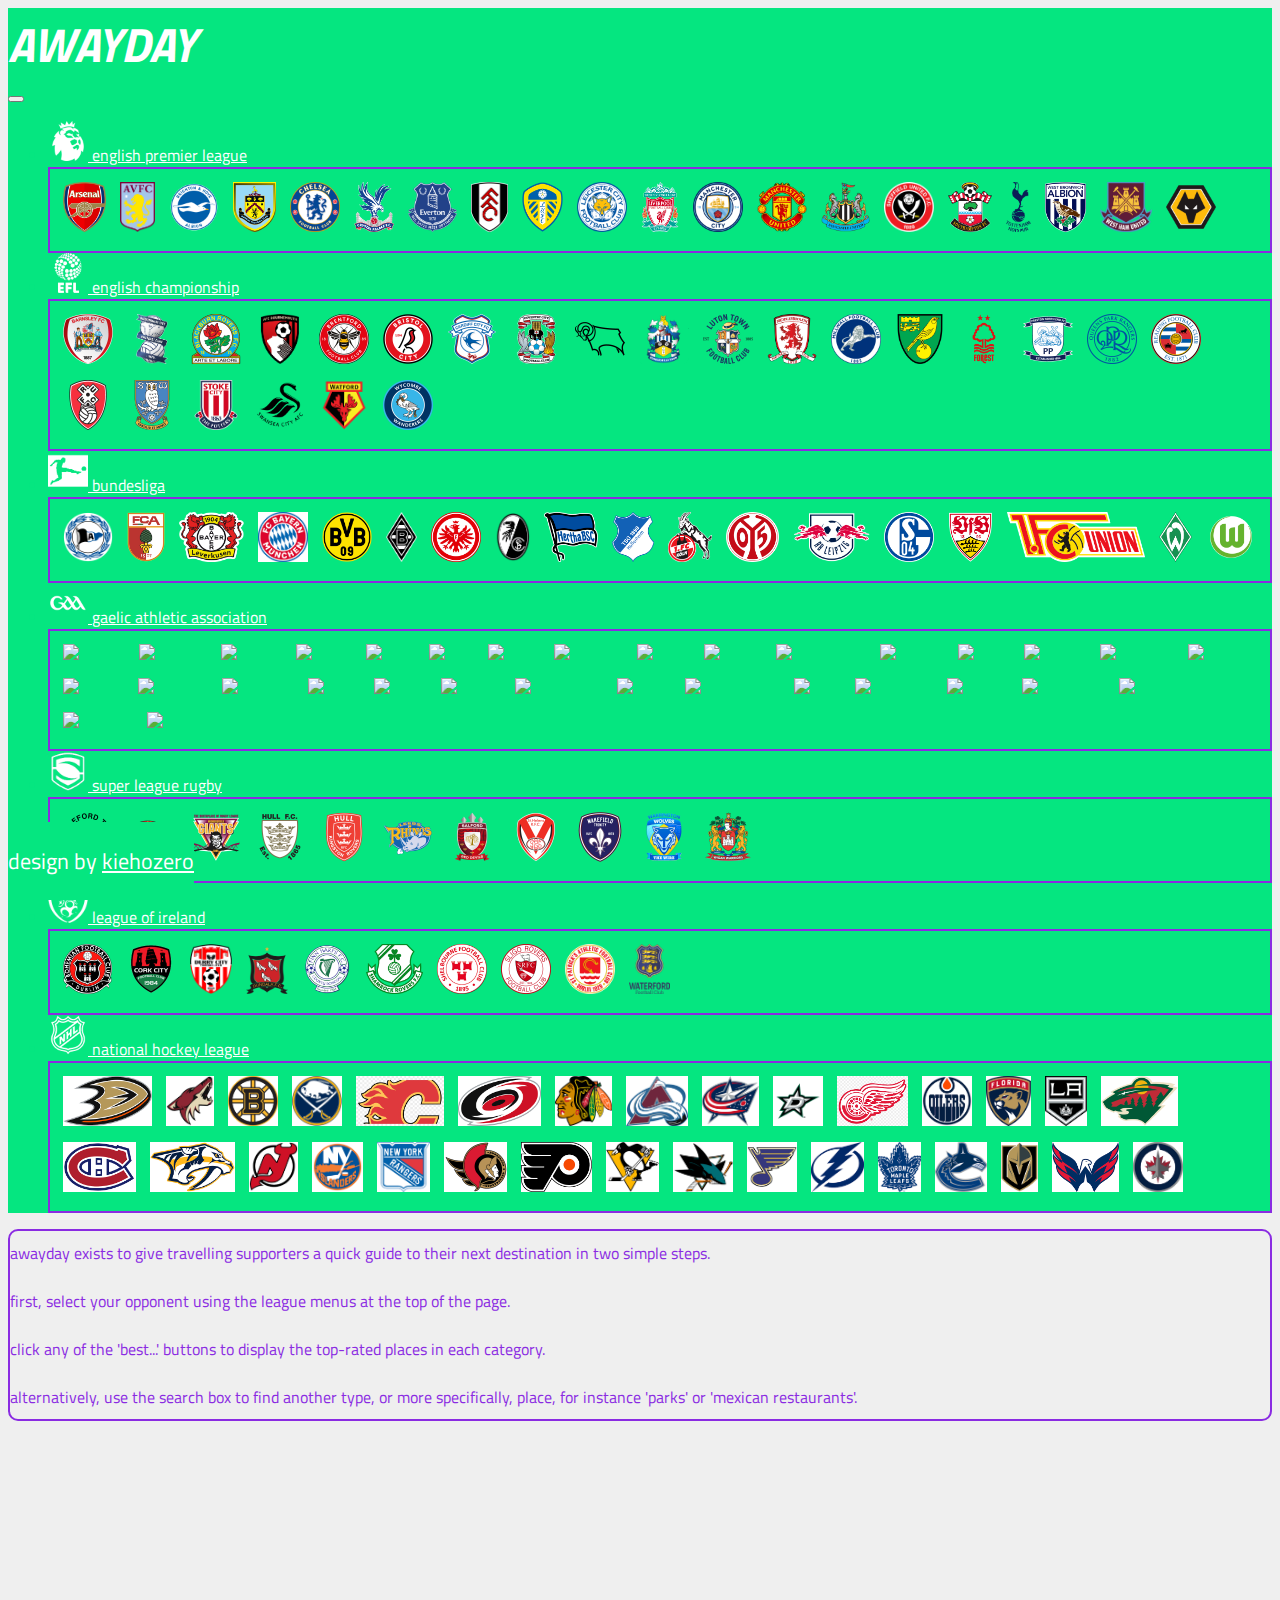
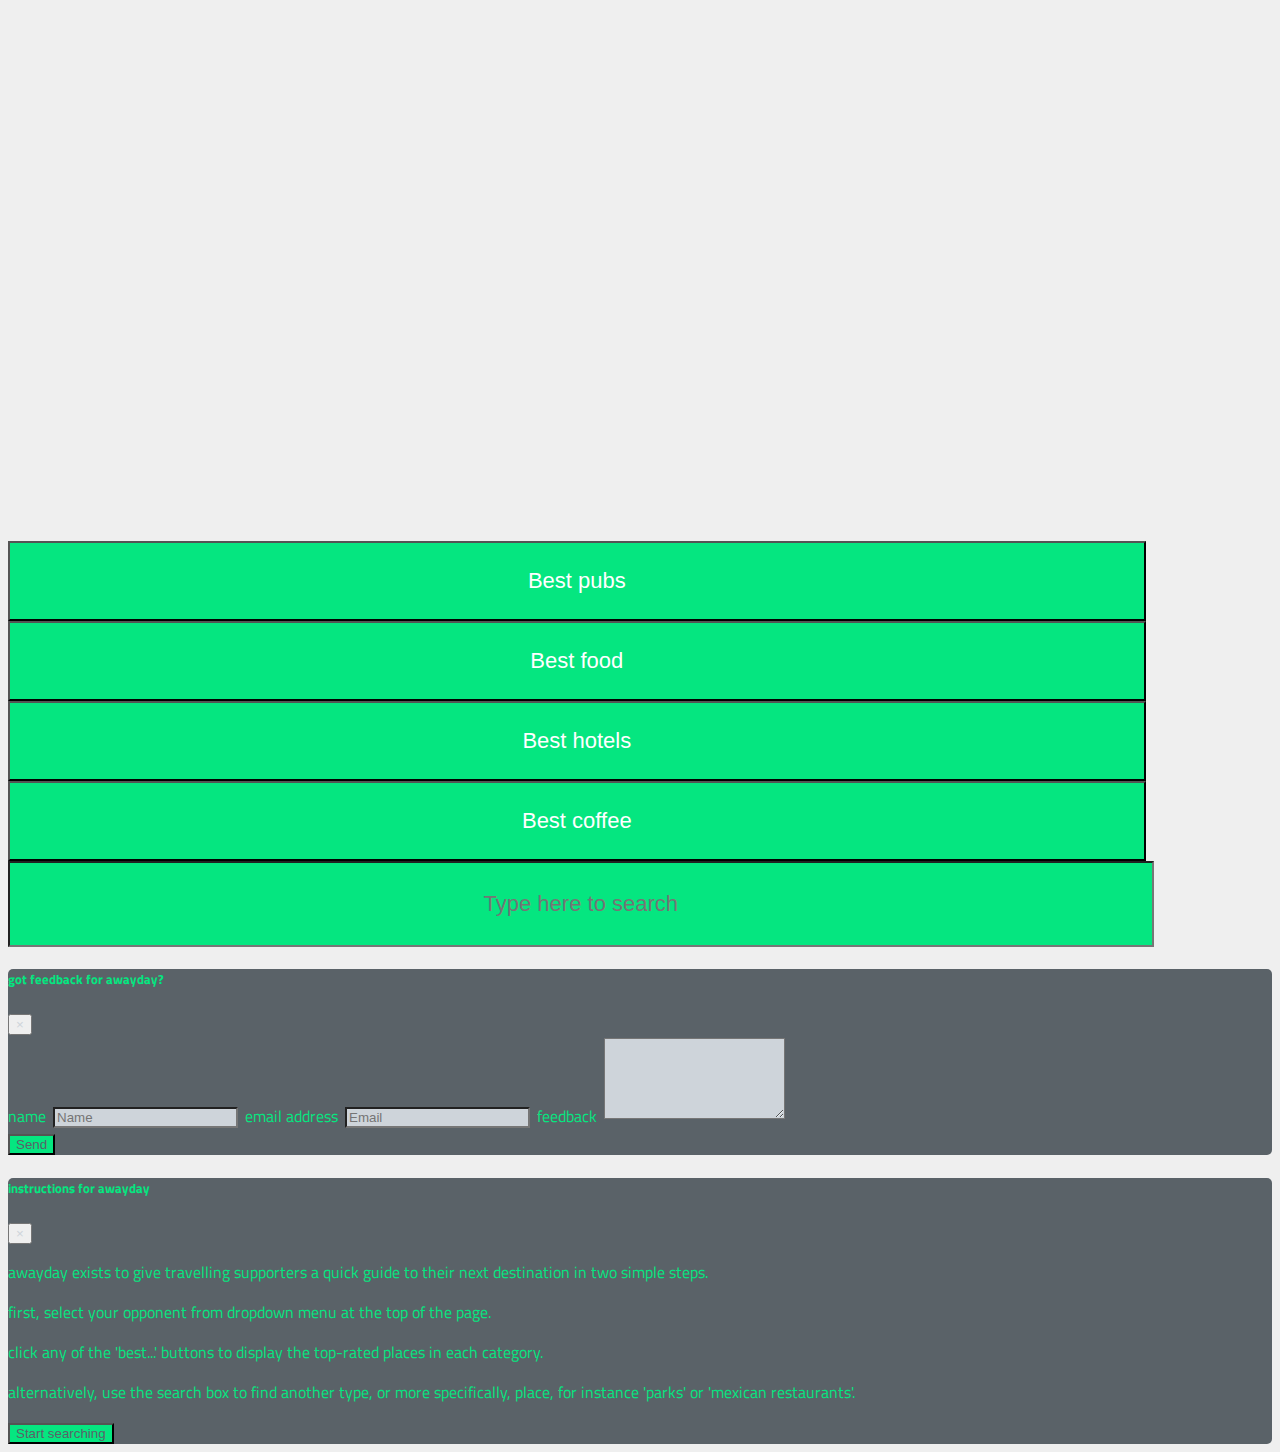
==== commit cb634d9d: "Modify: amended Bootstrap and JS to migrate mobile layout to vertical tablet view" ====
--- a/index.html
+++ b/index.html
@@ -38,13 +38,14 @@
 <body onload="initMap()">
     <header class="container-fluid shadow">
         <nav class="navbar navbar-expand-sm">
-            <div class="col-xs-9 col-md-3 my-auto">
+        
+            <div class="col-3 col-md-4" id="logoHolder">
                 <a href="index.html" class="logo navbar-brand">
                     AwayDay
                 </a>
             </div>
 
-            <div class="col-xs-3 col-md-9 my-auto">
+            <div class="col-9 col-md-8" id="dropCollapse">
                 <!--Dropdown shell taken from Bootstrap guide to drop-downs.-->
                     <!--NAVIGATION DROP-DOWN (MOBILE ONLY)-->
                     <button 
@@ -244,7 +245,7 @@
                                     <span class="d-sm-block d-md-none">Bundesliga</span>
                                 </a>
 
-                                <ul class="dropdown-menu" id="bunClublist" aria-labelledby="bunDropdown">
+                                <ul class="dropdown-menu dropdown-menu-right" id="bunClublist" aria-labelledby="bunDropdown">
                                     <li class="dropdown-item list-inline-item" id="bunArminia" role="button">
                                         <img src="images/crests/bun/bunArminia.png" alt="Arminia Bielefeld">
                                     </li>
@@ -628,20 +629,21 @@
         </nav>
     </header>
     
-    <main class="container-fluid">
-        <div class="row" id="mainContain">
-            <div class="col-md-2 col-lg-3 instructions my-auto d-none d-md-block">
+    <main class="container-fluid px-0 px-sm-3" id="mainContain">
+    <!--Bugfix #1: mx- and px- classes here are Bootstrap classes-->
+        <div class="row mx-auto">
+            <div class="col-lg-3 instructions my-auto d-none d-lg-block">
             AwayDay exists to give travelling supporters a quick guide to their next destination in two simple steps.
             <br><br>
-            First, select your opponent from the top of the page.
+            First, select your opponent using the league menus at the top of the page.
             <br><br>
             Click any of the 'Best...' buttons to display the top-rated places in each category.
             <br><br>
-            Alternatively, use the search box to find another type, or more specific, place, for instance 'parks' or 'Mexican restaurants'.
+            Alternatively, use the search box to find another type, or more specifically, place, for instance 'parks' or 'Mexican restaurants'.
             </div>
 
             <!--Map-->
-            <div class="col-sm-12 col-md-8 col-lg-6 my-auto" id="map-box">
+            <div class="col-sm-12 col-lg-6 my-auto" id="map-box">
                 <div class="mx-auto" id="map-api"></div>
             </div>
 
@@ -701,6 +703,8 @@
     </footer>
     
     <!--Modal HTML shell came from the Bootstrap modal guide in the README-->
+
+    <!--First modal is the contact form-->
     <div class="modal contact-modal" tabindex="-1" role="dialog">
         <div class="modal-dialog" role="document">
             <div class="modal-content">
@@ -714,6 +718,7 @@
 
                 <div class="modal-body">
                     <form onsubmit="return sendMail(this);">
+                        <label>Name</label>
                         <input
                             type="text"
                             name="name"
@@ -722,6 +727,7 @@
                             placeholder="Name"
                             required
                         />
+                        <label>Email Address</label>
                         <input
                             type="email"
                             name="email"
@@ -730,6 +736,7 @@
                             placeholder="Email"
                             required
                         />
+                        <label>Feedback</label>
                         <textarea
                             rows="5"
                             name="feedback"
@@ -740,7 +747,7 @@
                         </textarea>
                         <div class="form-row text-center">
                             <div class="col">
-                                <button type="submit" class="btn btn-secondary">
+                                <button type="submit" class="btn btn-secondary" id="modal-send">
                                     Send
                                 </button>
                             </div>
@@ -752,6 +759,42 @@
         </div>
     </div>
 
+    <!--Bugfix #10: Second modal is the mobile view instructions-->
+    <div class="modal" id="instructions-modal" tabindex="-1" role="dialog">
+        <div class="modal-dialog" role="document">
+            <div class="modal-content">
+
+                <div class="modal-header">
+                    <h5 class="modal-title">Instructions for <span class="uppercase">AwayDay</span></h5>
+                    <button type="button" class="close" data-dismiss="modal" aria-label="Close">
+                        <span aria-hidden="true">&times;</span>
+                    </button>
+                </div>
+
+                <div class="modal-body">
+                    <div>
+                        <p class="instructions-step">AwayDay exists to give travelling supporters a quick guide to their next destination in two simple steps.</p>
+
+                        <p class="instructions-step">First, select your opponent from dropdown menu at the top of the page.</p>
+
+                        <p class="instructions-step">Click any of the 'Best...' buttons to display the top-rated places in each category.</p>
+
+                        <p class="instructions-step">Alternatively, use the search box to find another type, or more specifically, place, for instance 'parks' or 'Mexican restaurants'.</p>
+                        
+                        <div class="text-center">
+                            <div class="col">
+                                <button type="button" class="btn btn-secondary" aria-label="Close" id="modal-close">
+                                    Start searching
+                                </button>
+                            </div>
+                        </div>
+                    </div>
+                </div>
+
+            </div>
+        </div>
+    </div>
+
     <script
         src="https://code.jquery.com/jquery-3.5.1.slim.min.js"
         integrity="sha384-DfXdz2htPH0lsSSs5nCTpuj/zy4C+OGpamoFVy38MVBnE+IbbVYUew+OrCXaRkfj"
@@ -783,7 +826,7 @@
         src="assets/scripts/main.js">
     </script>
     <script 
-        src="assets/scripts/modal.js">
+        src="assets/scripts/instructions.js">
     </script>
     <script
         src="assets/scripts/contact.js">
--- a/assets/css/style.css
+++ b/assets/css/style.css
@@ -117,6 +117,11 @@
     margin: 5px;
 }
 
+.dropdown-item:active {
+    /* overrides default Bootstrap parameters */
+    background-color: #ffffff;
+}
+
 #mobSelector {
     color: #ffffff;
 }
@@ -158,7 +163,7 @@
     color: #8a2be2;
 }
 
-/* Modal */
+/* Modals */
 
 .modal-content {
     /* overrides Bootstrap defaults */
@@ -198,6 +203,12 @@
     /* overrides Bootstrap defaults */
     color: #05e680;
 }
+
+/* Instructions modal */
+
+    .instructions-step {
+        text-align: justify;
+    }
 
 /* Media Queries */
 
@@ -208,6 +219,12 @@
 
     .logo {
         font-size: 36px;
+    }
+
+    main.container-fluid#mainContain {
+        /* overrides Bootstrap default parameters */
+        padding-left: 0 !important;
+        padding-right: 0 !important;
     }
 
     #food,
@@ -248,7 +265,7 @@
         width: 100%;
     }
 
-   img#info-window-img {
+    img#info-window-img {
         max-height: 150px;
         max-width: 150px; 
     }
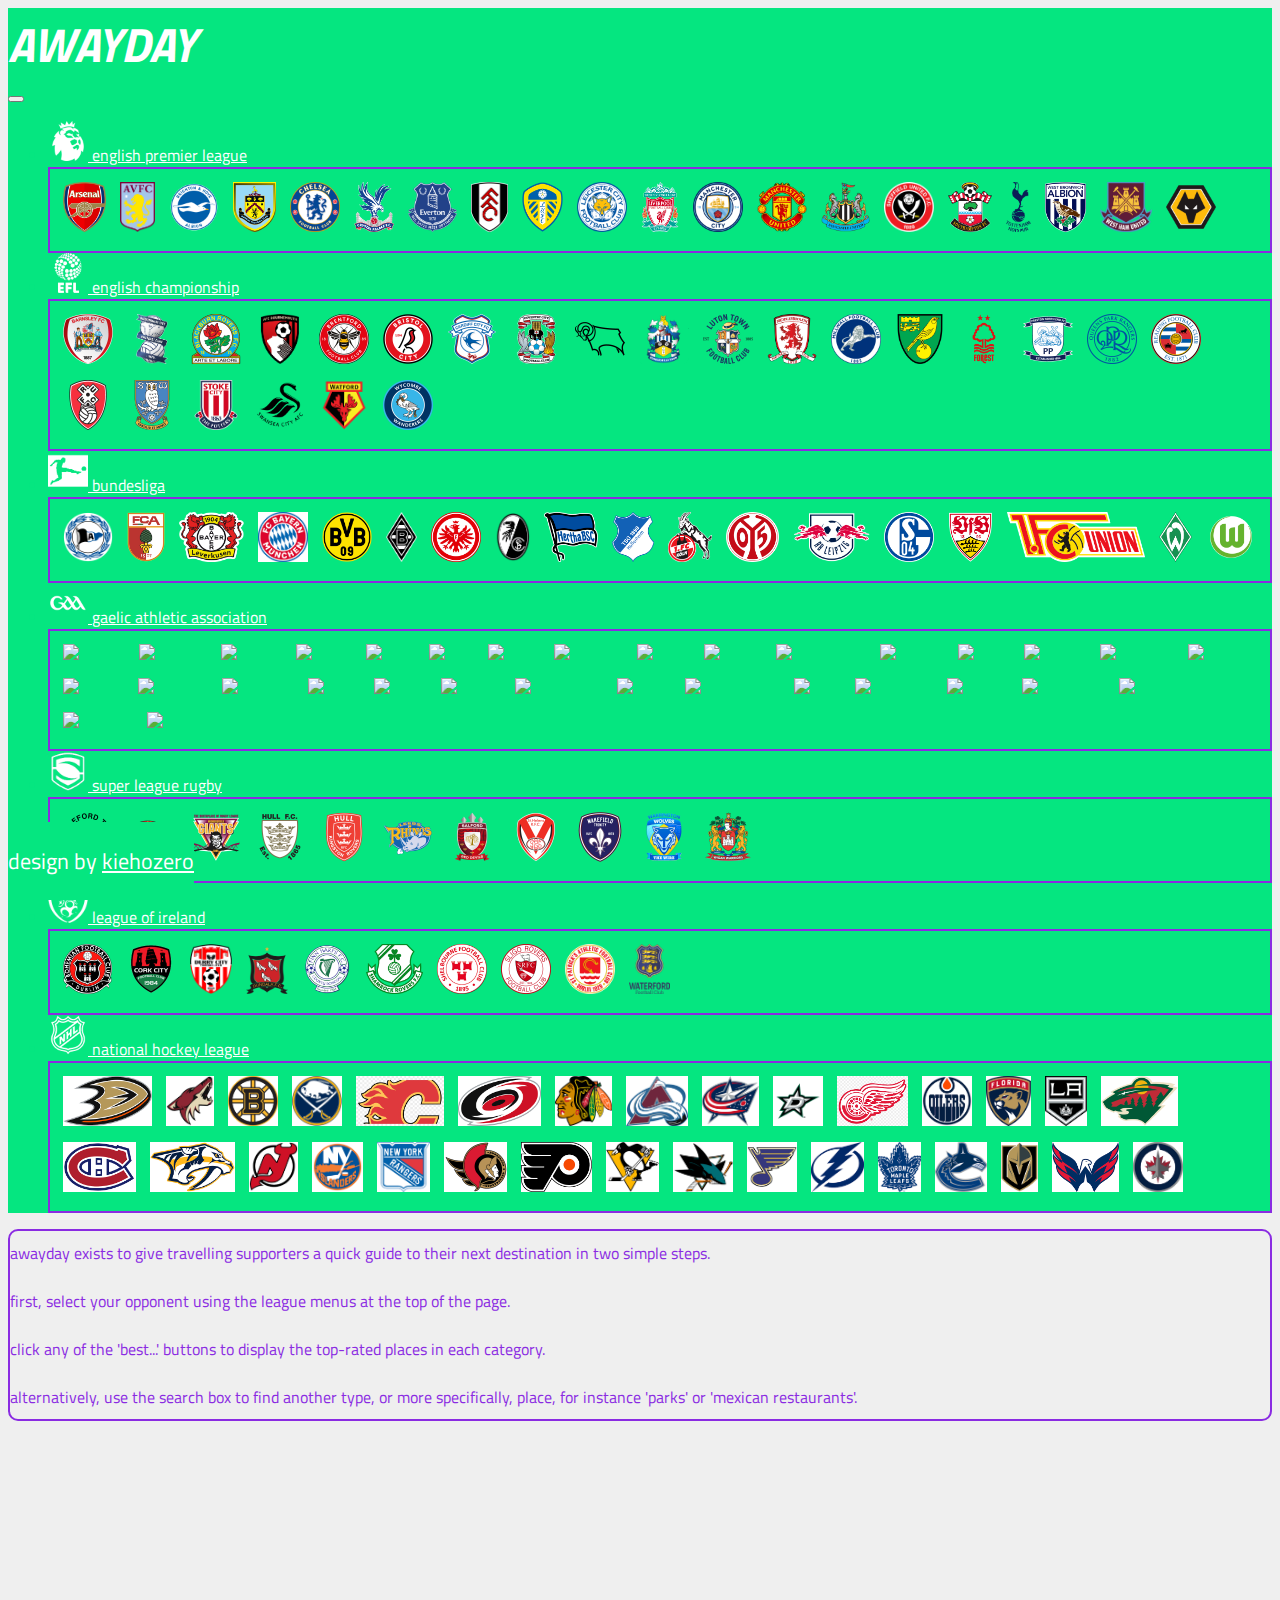
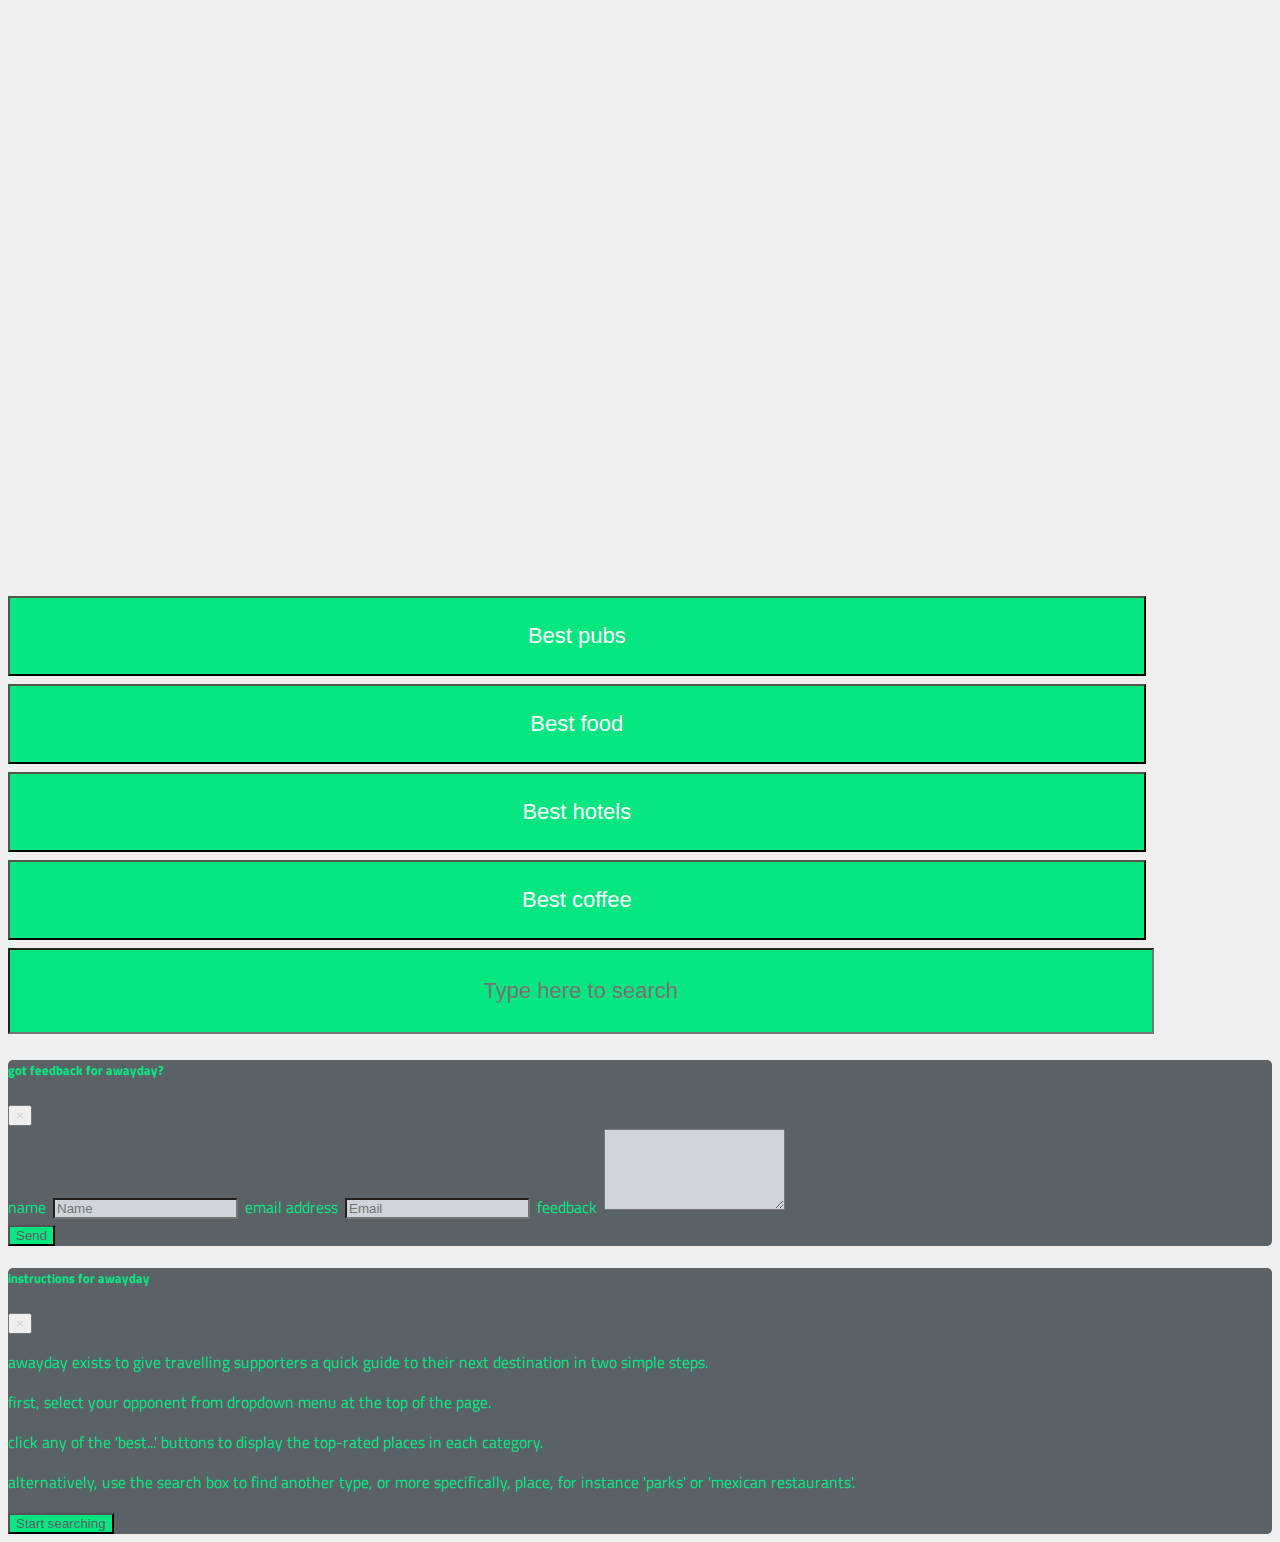
==== commit 8ba8fcfe: "Modify: html (li role buttons) fixes to ensure validation" ====
--- a/index.html
+++ b/index.html
@@ -19,12 +19,10 @@
         crossorigin="anonymous">
     </script>
     <!--EmailJS scripts for contact form-->
-    <script 
-        type="text/javascript"
+    <script
         src="https://cdn.jsdelivr.net/npm/emailjs-com@2/dist/email.min.js">
     </script>
-    <script
-        type="text/javascript">
+    <script>
         (function() {
             emailjs.init("user_W4dj8lHY3F2fCc19kl6tw");
         })();
@@ -80,64 +78,64 @@
                                 </a>
 
                                 <ul class="dropdown-menu" id="eplClublist" aria-labelledby="eplDropdown">
-                                    <li class="dropdown-item list-inline-item" id="eplArsenal" role="button">
+                                    <li class="dropdown-item list-inline-item" id="eplArsenal">
                                         <img src="images/crests/epl/eplArsenal.png" alt="Arsenal">
                                     </li>
-                                    <li class="dropdown-item list-inline-item" id="eplVilla" role="button">
+                                    <li class="dropdown-item list-inline-item" id="eplVilla">
                                         <img src="images/crests/epl/eplVilla.png" alt="Aston Villa">
                                     </li>
-                                    <li class="dropdown-item list-inline-item" id="eplBriAlb" role="button">
+                                    <li class="dropdown-item list-inline-item" id="eplBriAlb">
                                         <img src="images/crests/epl/eplBriAlb.png" alt="Brighton and Hove Albion">
                                     </li>
-                                    <li class="dropdown-item list-inline-item" id="eplBurnley" role="button">
+                                    <li class="dropdown-item list-inline-item" id="eplBurnley">
                                         <img src="images/crests/epl/eplBurnley.png" alt="Burnley">
                                     </li>
-                                    <li class="dropdown-item list-inline-item" id="eplChelsea" role="button">
+                                    <li class="dropdown-item list-inline-item" id="eplChelsea">
                                         <img src="images/crests/epl/eplChelsea.png" alt="Chelsea">
                                     </li>
-                                    <li class="dropdown-item list-inline-item" id="eplPalace" role="button">
+                                    <li class="dropdown-item list-inline-item" id="eplPalace">
                                         <img src="images/crests/epl/eplPalace.png" alt="Crystal Palace">
                                     </li>
-                                    <li class="dropdown-item list-inline-item" id="eplEverton" role="button">
+                                    <li class="dropdown-item list-inline-item" id="eplEverton">
                                         <img src="images/crests/epl/eplEverton.png" alt="Everton">
                                     </li>
-                                    <li class="dropdown-item list-inline-item" id="eplFulham" role="button">
+                                    <li class="dropdown-item list-inline-item" id="eplFulham">
                                         <img src="images/crests/epl/eplFulham.png" alt="Fulham">
                                     </li>
-                                    <li class="dropdown-item list-inline-item" id="eplLeeds" role="button">
+                                    <li class="dropdown-item list-inline-item" id="eplLeeds">
                                         <img src="images/crests/epl/eplLeeds.png" alt="Leeds United">
                                     </li>
-                                    <li class="dropdown-item list-inline-item" id="eplLeiCty" role="button">
+                                    <li class="dropdown-item list-inline-item" id="eplLeiCty">
                                         <img src="images/crests/epl/eplLeiCty.png" alt="Leicester City">
                                     </li>
-                                    <li class="dropdown-item list-inline-item" id="eplLiverp" role="button">
+                                    <li class="dropdown-item list-inline-item" id="eplLiverp">
                                         <img src="images/crests/epl/eplLiverp.png" alt="Liverpool">
                                     </li>
-                                    <li class="dropdown-item list-inline-item" id="eplManCty" role="button">
+                                    <li class="dropdown-item list-inline-item" id="eplManCty">
                                         <img src="images/crests/epl/eplManCty.png" alt="Manchester City">
                                     </li>
-                                    <li class="dropdown-item list-inline-item" id="eplManUtd" role="button">
+                                    <li class="dropdown-item list-inline-item" id="eplManUtd">
                                         <img src="images/crests/epl/eplManUtd.png" alt="Manchester United">
                                     </li>
-                                    <li class="dropdown-item list-inline-item" id="eplNewUtd" role="button">
+                                    <li class="dropdown-item list-inline-item" id="eplNewUtd">
                                         <img src="images/crests/epl/eplNewUtd.png" alt="Newcastle United">
                                     </li>
-                                    <li class="dropdown-item list-inline-item" id="eplSheUtd" role="button">
+                                    <li class="dropdown-item list-inline-item" id="eplSheUtd">
                                         <img src="images/crests/epl/eplSheUtd.png" alt="Sheffield United">
                                     </li>
-                                    <li class="dropdown-item list-inline-item" id="eplSaints" role="button">
+                                    <li class="dropdown-item list-inline-item" id="eplSaints">
                                         <img src="images/crests/epl/eplSaints.png" alt="Southampton">
                                     </li>
-                                    <li class="dropdown-item list-inline-item" id="eplSpurs" role="button">
+                                    <li class="dropdown-item list-inline-item" id="eplSpurs">
                                         <img src="images/crests/epl/eplSpurs.png" alt="Tottenham Hotspur">
                                     </li>
-                                    <li class="dropdown-item list-inline-item" id="eplWestBrom" role="button">
+                                    <li class="dropdown-item list-inline-item" id="eplWestBrom">
                                         <img src="images/crests/epl/eplWBA.png" alt="West Bromwich Albion">
                                     </li>
-                                    <li class="dropdown-item list-inline-item" id="eplWestHam" role="button">
+                                    <li class="dropdown-item list-inline-item" id="eplWestHam">
                                         <img src="images/crests/epl/eplWestHam.png" alt="West Ham United">
                                     </li>
-                                    <li class="dropdown-item list-inline-item" id="eplWolves" role="button">
+                                    <li class="dropdown-item list-inline-item" id="eplWolves">
                                         <img src="images/crests/epl/eplWolves.png" alt="Wolverhampton Wanderers">
                                     </li>
                                 </ul>
@@ -157,76 +155,76 @@
                                 </a>
 
                                 <ul class="dropdown-menu" id="flcClublist" aria-labelledby="flcDropdown">
-                                    <li class="dropdown-item list-inline-item" id="flcBarnsl" role="button">
+                                    <li class="dropdown-item list-inline-item" id="flcBarnsl">
                                         <img src="images/crests/flc/flcBarnsl.png" alt="Barnsley">
                                     </li>
-                                    <li class="dropdown-item list-inline-item" id="flcBirCty" role="button">
+                                    <li class="dropdown-item list-inline-item" id="flcBirCty">
                                         <img src="images/crests/flc/flcBirCty.png" alt="Birmingham City">
                                     </li>
-                                    <li class="dropdown-item list-inline-item" id="flcBlaRov" role="button">
+                                    <li class="dropdown-item list-inline-item" id="flcBlaRov">
                                         <img src="images/crests/flc/flcBlaRov.png" alt="Blackburn Rovers">
                                     </li>
-                                    <li class="dropdown-item list-inline-item" id="flcBourne" role="button">
+                                    <li class="dropdown-item list-inline-item" id="flcBourne">
                                         <img src="images/crests/flc/flcBourne.png" alt="Bournemouth">
                                     </li>
-                                    <li class="dropdown-item list-inline-item" id="flcBrentf" role="button">
+                                    <li class="dropdown-item list-inline-item" id="flcBrentf">
                                         <img src="images/crests/flc/flcBrentf.png" alt="Brentford">
                                     </li>
-                                    <li class="dropdown-item list-inline-item" id="flcBriCty" role="button">
+                                    <li class="dropdown-item list-inline-item" id="flcBriCty">
                                         <img src="images/crests/flc/flcBriCty.png" alt="Bristol City">
                                     </li>
-                                    <li class="dropdown-item list-inline-item" id="flcCarCty" role="button">
+                                    <li class="dropdown-item list-inline-item" id="flcCarCty">
                                         <img src="images/crests/flc/flcCarCty.png" alt="Cardiff City">
                                     </li>
-                                    <li class="dropdown-item list-inline-item" id="flcCovCty" role="button">
+                                    <li class="dropdown-item list-inline-item" id="flcCovCty">
                                         <img src="images/crests/flc/flcCovCty.png" alt="Coventry City">
                                     </li>
-                                    <li class="dropdown-item list-inline-item" id="flcDerCou" role="button">
+                                    <li class="dropdown-item list-inline-item" id="flcDerCou">
                                         <img src="images/crests/flc/flcDerCou.png" alt="Derby County">
                                     </li>
-                                    <li class="dropdown-item list-inline-item" id="flcHudTwn" role="button">
+                                    <li class="dropdown-item list-inline-item" id="flcHudTwn">
                                         <img src="images/crests/flc/flcHudTwn.png" alt="Huddersfield Town">
                                     </li>
-                                    <li class="dropdown-item list-inline-item" id="flcLutTwn" role="button">
+                                    <li class="dropdown-item list-inline-item" id="flcLutTwn">
                                         <img src="images/crests/flc/flcLutTwn.png" alt="Luton Town">
                                     </li>
-                                    <li class="dropdown-item list-inline-item" id="flcMBoro" role="button">
+                                    <li class="dropdown-item list-inline-item" id="flcMBoro">
                                         <img src="images/crests/flc/flcMBoro.png" alt="Middlesbrough">
                                     </li>
-                                    <li class="dropdown-item list-inline-item" id="flcMillwall" role="button">
+                                    <li class="dropdown-item list-inline-item" id="flcMillwall">
                                         <img src="images/crests/flc/flcMillwall.png" alt="Millwall">
                                     </li>
-                                    <li class="dropdown-item list-inline-item" id="flcNorCty" role="button">
+                                    <li class="dropdown-item list-inline-item" id="flcNorCty">
                                         <img src="images/crests/flc/flcNorCty.png" alt="Norwich City">
                                     </li>
-                                    <li class="dropdown-item list-inline-item" id="flcForest" role="button">
+                                    <li class="dropdown-item list-inline-item" id="flcForest">
                                         <img src="images/crests/flc/flcForest.png" alt="Nottingham Forest">
                                     </li>
-                                    <li class="dropdown-item list-inline-item" id="flcPreston" role="button">
+                                    <li class="dropdown-item list-inline-item" id="flcPreston">
                                         <img src="images/crests/flc/flcPreston.png" alt="Preston North End">
                                     </li>
-                                    <li class="dropdown-item list-inline-item" id="flcQPR" role="button">
+                                    <li class="dropdown-item list-inline-item" id="flcQPR">
                                         <img src="images/crests/flc/flcQPR.png" alt="Queen's Park Rangers">
                                     </li>
-                                    <li class="dropdown-item list-inline-item" id="flcReading" role="button">
+                                    <li class="dropdown-item list-inline-item" id="flcReading">
                                         <img src="images/crests/flc/flcReading.png" alt="Reading">
                                     </li>
-                                    <li class="dropdown-item list-inline-item" id="flcRotUtd" role="button">
+                                    <li class="dropdown-item list-inline-item" id="flcRotUtd">
                                         <img src="images/crests/flc/flcRotUtd.png" alt="Rotherham United">
                                     </li>
-                                    <li class="dropdown-item list-inline-item" id="flcSheWed" role="button">
+                                    <li class="dropdown-item list-inline-item" id="flcSheWed">
                                         <img src="images/crests/flc/flcSheWed.png" alt="Sheffield Wednesday">
                                     </li>
-                                    <li class="dropdown-item list-inline-item" id="flcStoCty" role="button">
+                                    <li class="dropdown-item list-inline-item" id="flcStoCty">
                                         <img src="images/crests/flc/flcStoCty.png" alt="Stoke City">
                                     </li>
-                                    <li class="dropdown-item list-inline-item" id="flcSwaCty" role="button">
+                                    <li class="dropdown-item list-inline-item" id="flcSwaCty">
                                         <img src="images/crests/flc/flcSwaCty.png" alt="Swansea City">
                                     </li>
-                                    <li class="dropdown-item list-inline-item" id="flcWatford" role="button">
+                                    <li class="dropdown-item list-inline-item" id="flcWatford">
                                         <img src="images/crests/flc/flcWatford.png" alt="Watford">
                                     </li>
-                                    <li class="dropdown-item list-inline-item" id="flcWycWan" role="button">
+                                    <li class="dropdown-item list-inline-item" id="flcWycWan">
                                         <img src="images/crests/flc/flcWycWan.png" alt="Wycombe Wanderers">
                                     </li>
                                 </ul>
@@ -246,58 +244,58 @@
                                 </a>
 
                                 <ul class="dropdown-menu dropdown-menu-right" id="bunClublist" aria-labelledby="bunDropdown">
-                                    <li class="dropdown-item list-inline-item" id="bunArminia" role="button">
+                                    <li class="dropdown-item list-inline-item" id="bunArminia">
                                         <img src="images/crests/bun/bunArminia.png" alt="Arminia Bielefeld">
                                     </li>
-                                    <li class="dropdown-item list-inline-item" id="bunAugs07" role="button">
+                                    <li class="dropdown-item list-inline-item" id="bunAugs07">
                                         <img src="images/crests/bun/bunAugs07.png" alt="FC Augsburg 1907">
                                     </li>
-                                    <li class="dropdown-item list-inline-item" id="bunBayer04" role="button">
+                                    <li class="dropdown-item list-inline-item" id="bunBayer04">
                                         <img src="images/crests/bun/bunBayer04.png" alt="Bayer 04 Leverkusen">
                                     </li>
-                                    <li class="dropdown-item list-inline-item" id="bunBayern" role="button">
+                                    <li class="dropdown-item list-inline-item" id="bunBayern">
                                         <img src="images/crests/bun/bunBayern.png" alt="Bayern">
                                     </li>
-                                    <li class="dropdown-item list-inline-item" id="bunDortmund" role="button">
+                                    <li class="dropdown-item list-inline-item" id="bunDortmund">
                                         <img src="images/crests/bun/bunDortmund.png" alt="Borussia Dortmund">
                                     </li>
-                                    <li class="dropdown-item list-inline-item" id="bunBorMGB" role="button">
+                                    <li class="dropdown-item list-inline-item" id="bunBorMGB">
                                         <img src="images/crests/bun/bunBorMGB.png" alt="Borussia Mönchengladbach">
                                     </li>
-                                    <li class="dropdown-item list-inline-item" id="bunEinFra" role="button">
+                                    <li class="dropdown-item list-inline-item" id="bunEinFra">
                                         <img src="images/crests/bun/bunEinFra.png" alt="Eintracht Frankfurt">
                                     </li>
-                                    <li class="dropdown-item list-inline-item" id="bunSCFrei" role="button">
+                                    <li class="dropdown-item list-inline-item" id="bunSCFrei">
                                         <img src="images/crests/bun/bunSCFrei.png" alt="SC Freiburg">
                                     </li>
-                                    <li class="dropdown-item list-inline-item" id="bunHertha" role="button">
+                                    <li class="dropdown-item list-inline-item" id="bunHertha">
                                         <img src="images/crests/bun/bunHertha.png" alt="Hertha Berlin">
                                     </li>
-                                    <li class="dropdown-item list-inline-item" id="bunHoffen" role="button">
+                                    <li class="dropdown-item list-inline-item" id="bunHoffen">
                                         <img src="images/crests/bun/bunHoffen.png" alt="1899 Hoffenheim">
                                     </li>
-                                    <li class="dropdown-item list-inline-item" id="bun1FCKoln" role="button">
+                                    <li class="dropdown-item list-inline-item" id="bun1FCKoln">
                                         <img src="images/crests/bun/bun1FCKoln.png" alt="1. FC Köln">
                                     </li>
-                                    <li class="dropdown-item list-inline-item" id="bunMainz" role="button">
+                                    <li class="dropdown-item list-inline-item" id="bunMainz">
                                         <img src="images/crests/bun/bunMainz.png" alt="Mainz 05">
                                     </li>
-                                    <li class="dropdown-item list-inline-item" id="bunLeipzig" role="button">
+                                    <li class="dropdown-item list-inline-item" id="bunLeipzig">
                                         <img src="images/crests/bun/bunLeipzig.png" alt="Leipzig">
                                     </li>
-                                    <li class="dropdown-item list-inline-item" id="bunSchalke" role="button">
+                                    <li class="dropdown-item list-inline-item" id="bunSchalke">
                                         <img src="images/crests/bun/bunSchalke.png" alt="Schalke 04">
                                     </li>
-                                    <li class="dropdown-item list-inline-item" id="bunStuttg" role="button">
+                                    <li class="dropdown-item list-inline-item" id="bunStuttg">
                                         <img src="images/crests/bun/bunStuttg.png" alt="VfB Stuttgart">
                                     </li>
-                                    <li class="dropdown-item list-inline-item" id="bunUnionB" role="button">
+                                    <li class="dropdown-item list-inline-item" id="bunUnionB">
                                         <img src="images/crests/bun/bunUnionB.png" alt="1. FC Union Berlin">
                                     </li>
-                                    <li class="dropdown-item list-inline-item" id="bunWerder" role="button">
+                                    <li class="dropdown-item list-inline-item" id="bunWerder">
                                         <img src="images/crests/bun/bunWerder.png" alt="Werder Bremen">
                                     </li>
-                                    <li class="dropdown-item list-inline-item" id="bunWolfsb" role="button">
+                                    <li class="dropdown-item list-inline-item" id="bunWolfsb">
                                         <img src="images/crests/bun/bunWolfsb.png" alt="VfL Wolfsburg">
                                     </li>
                                 </ul>
@@ -317,100 +315,100 @@
                                 </a>
 
                                 <ul class="dropdown-menu dropdown-menu-right" id="gaaClublist" aria-labelledby="gaaDropdown">
-                                    <li class="dropdown-item list-inline-item" id="gaaAntrim" role="button">
+                                    <li class="dropdown-item list-inline-item" id="gaaAntrim">
                                         <img src="images/crests/gaa/gaaAntrim.png" alt="Antrim">
                                     </li>
-                                    <li class="dropdown-item list-inline-item" id="gaaArmagh" role="button">
+                                    <li class="dropdown-item list-inline-item" id="gaaArmagh">
                                         <img src="images/crests/gaa/gaaArmagh.png" alt="Armagh">
                                     </li>
-                                    <li class="dropdown-item list-inline-item" id="gaaCarlow" role="button">
+                                    <li class="dropdown-item list-inline-item" id="gaaCarlow">
                                         <img src="images/crests/gaa/gaaCarlow.png" alt="Carlow">
                                     </li>
-                                    <li class="dropdown-item list-inline-item" id="gaaCavan" role="button">
+                                    <li class="dropdown-item list-inline-item" id="gaaCavan">
                                         <img src="images/crests/gaa/gaaCavan.png" alt="Cavan">
                                     </li>
-                                    <li class="dropdown-item list-inline-item" id="gaaClare" role="button">
+                                    <li class="dropdown-item list-inline-item" id="gaaClare">
                                         <img src="images/crests/gaa/gaaClare.png" alt="Clare">
                                     </li>
-                                    <li class="dropdown-item list-inline-item" id="gaaCork" role="button">
+                                    <li class="dropdown-item list-inline-item" id="gaaCork">
                                         <img src="images/crests/gaa/gaaCork.png" alt="Cork">
                                     </li>
-                                    <li class="dropdown-item list-inline-item" id="gaaDerry" role="button">
+                                    <li class="dropdown-item list-inline-item" id="gaaDerry">
                                         <img src="images/crests/gaa/gaaDerry.png" alt="Derry">
                                     </li>
-                                    <li class="dropdown-item list-inline-item" id="gaaDonegal" role="button">
+                                    <li class="dropdown-item list-inline-item" id="gaaDonegal">
                                         <img src="images/crests/gaa/gaaDonegal.png" alt="Donegal">
                                     </li>
-                                    <li class="dropdown-item list-inline-item" id="gaaDown" role="button">
+                                    <li class="dropdown-item list-inline-item" id="gaaDown">
                                         <img src="images/crests/gaa/gaaDown.png" alt="Down">
                                     </li>
-                                    <li class="dropdown-item list-inline-item" id="gaaDublin" role="button">
+                                    <li class="dropdown-item list-inline-item" id="gaaDublin">
                                         <img src="images/crests/gaa/gaaDublin.png" alt="Dublin">
                                     </li>
-                                    <li class="dropdown-item list-inline-item" id="gaaFerman" role="button">
+                                    <li class="dropdown-item list-inline-item" id="gaaFerman">
                                         <img src="images/crests/gaa/gaaFerman.png" alt="Fermanagh">
                                     </li>
-                                    <li class="dropdown-item list-inline-item" id="gaaGalway" role="button">
+                                    <li class="dropdown-item list-inline-item" id="gaaGalway">
                                         <img src="images/crests/gaa/gaaGalway.png" alt="Galway">
                                     </li>
-                                    <li class="dropdown-item list-inline-item" id="gaaKerry" role="button">
+                                    <li class="dropdown-item list-inline-item" id="gaaKerry">
                                         <img src="images/crests/gaa/gaaKerry.png" alt="Kerry">
                                     </li>
-                                    <li class="dropdown-item list-inline-item" id="gaaKildare" role="button">
+                                    <li class="dropdown-item list-inline-item" id="gaaKildare">
                                         <img src="images/crests/gaa/gaaKildare.png" alt="Kildare">
                                     </li>
-                                    <li class="dropdown-item list-inline-item" id="gaaKilken" role="button">
+                                    <li class="dropdown-item list-inline-item" id="gaaKilken">
                                         <img src="images/crests/gaa/gaaKilken.png" alt="Kilkenny">
                                     </li>
-                                    <li class="dropdown-item list-inline-item" id="gaaLaois" role="button">
+                                    <li class="dropdown-item list-inline-item" id="gaaLaois">
                                         <img src="images/crests/gaa/gaaLaois.png" alt="Laois">
                                     </li>
-                                    <li class="dropdown-item list-inline-item" id="gaaLeitrim" role="button">
+                                    <li class="dropdown-item list-inline-item" id="gaaLeitrim">
                                         <img src="images/crests/gaa/gaaLeitrim.png" alt="Leitrim">
                                     </li>
-                                    <li class="dropdown-item list-inline-item" id="gaaLim" role="button">
+                                    <li class="dropdown-item list-inline-item" id="gaaLim">
                                         <img src="images/crests/gaa/gaaLim.png" alt="Limerick">
                                     </li>
-                                    <li class="dropdown-item list-inline-item" id="gaaLong" role="button">
+                                    <li class="dropdown-item list-inline-item" id="gaaLong">
                                         <img src="images/crests/gaa/gaaLong.png" alt="Longford">
                                     </li>
-                                    <li class="dropdown-item list-inline-item" id="gaaLouth" role="button">
+                                    <li class="dropdown-item list-inline-item" id="gaaLouth">
                                         <img src="images/crests/gaa/gaaLouth.png" alt="Louth">
                                     </li>
-                                    <li class="dropdown-item list-inline-item" id="gaaMayo" role="button">
+                                    <li class="dropdown-item list-inline-item" id="gaaMayo">
                                         <img src="images/crests/gaa/gaaMayo.png" alt="Mayo">
                                     </li>
-                                    <li class="dropdown-item list-inline-item" id="gaaMeath" role="button">
+                                    <li class="dropdown-item list-inline-item" id="gaaMeath">
                                         <img src="images/crests/gaa/gaaMeath.png" alt="Meath">
                                     </li>
-                                    <li class="dropdown-item list-inline-item" id="gaaMona" role="button">
+                                    <li class="dropdown-item list-inline-item" id="gaaMona">
                                         <img src="images/crests/gaa/gaaMona.png" alt="Monaghan">
                                     </li>
-                                    <li class="dropdown-item list-inline-item" id="gaaOffaly" role="button">
+                                    <li class="dropdown-item list-inline-item" id="gaaOffaly">
                                         <img src="images/crests/gaa/gaaOffaly.png" alt="Offaly">
                                     </li>
-                                    <li class="dropdown-item list-inline-item" id="gaaRos" role="button">
+                                    <li class="dropdown-item list-inline-item" id="gaaRos">
                                         <img src="images/crests/gaa/gaaRos.png" alt="Roscommon">
                                     </li>
-                                    <li class="dropdown-item list-inline-item" id="gaaSligo" role="button">
+                                    <li class="dropdown-item list-inline-item" id="gaaSligo">
                                         <img src="images/crests/gaa/gaaSligo.png" alt="Sligo">
                                     </li>
-                                    <li class="dropdown-item list-inline-item" id="gaaTipp" role="button">
+                                    <li class="dropdown-item list-inline-item" id="gaaTipp">
                                         <img src="images/crests/gaa/gaaTipp.png" alt="Tipperary">
                                     </li>
-                                    <li class="dropdown-item list-inline-item" id="gaaTyrone" role="button">
+                                    <li class="dropdown-item list-inline-item" id="gaaTyrone">
                                         <img src="images/crests/gaa/gaaTyrone.png" alt="Tyrone">
                                     </li>
-                                    <li class="dropdown-item list-inline-item" id="gaaWater" role="button">
+                                    <li class="dropdown-item list-inline-item" id="gaaWater">
                                         <img src="images/crests/gaa/gaaWater.png" alt="Waterford">
                                     </li>
-                                    <li class="dropdown-item list-inline-item" id="gaaWestm" role="button">
+                                    <li class="dropdown-item list-inline-item" id="gaaWestm">
                                         <img src="images/crests/gaa/gaaWestm.png" alt="Westmeath">
                                     </li>
-                                    <li class="dropdown-item list-inline-item" id="gaaWexford" role="button">
+                                    <li class="dropdown-item list-inline-item" id="gaaWexford">
                                         <img src="images/crests/gaa/gaaWexford.png" alt="Wexford">
                                     </li>
-                                    <li class="dropdown-item list-inline-item" id="gaaWicklow" role="button">
+                                    <li class="dropdown-item list-inline-item" id="gaaWicklow">
                                         <img src="images/crests/gaa/gaaWicklow.png" alt="Wicklow">
                                     </li>
                                 </ul>
@@ -430,37 +428,37 @@
                                 </a>
 
                                 <ul class="dropdown-menu dropdown-menu-right" id="slrClublist" aria-labelledby="slrDropdown">
-                                    <li class="dropdown-item list-inline-item" id="slrCasTig" role="button">
+                                    <li class="dropdown-item list-inline-item" id="slrCasTig">
                                         <img src="images/crests/slr/slrCasTig.png" alt="Castleford Tigers">
                                     </li>
-                                    <li class="dropdown-item list-inline-item" id="slrCatDra" role="button">
+                                    <li class="dropdown-item list-inline-item" id="slrCatDra">
                                         <img src="images/crests/slr/slrCatDra.png" alt="Catalans Dragons">
                                     </li>
-                                    <li class="dropdown-item list-inline-item" id="slrHudGia" role="button">
+                                    <li class="dropdown-item list-inline-item" id="slrHudGia">
                                         <img src="images/crests/slr/slrHudGia.png" alt="Huddersfield Giants">
                                     </li>
-                                    <li class="dropdown-item list-inline-item" id="slrHullFC" role="button">
+                                    <li class="dropdown-item list-inline-item" id="slrHullFC">
                                         <img src="images/crests/slr/slrHullFC.png" alt="Hull FC">
                                     </li>
-                                    <li class="dropdown-item list-inline-item" id="slrHullKR" role="button">
+                                    <li class="dropdown-item list-inline-item" id="slrHullKR">
                                         <img src="images/crests/slr/slrHullKR.png" alt="Hull Kingston Rovers">
                                     </li>
-                                    <li class="dropdown-item list-inline-item" id="slrLeeRhi" role="button">
+                                    <li class="dropdown-item list-inline-item" id="slrLeeRhi">
                                         <img src="images/crests/slr/slrLeeRhi.png" alt="Leeds Rhinos">
                                     </li>
-                                    <li class="dropdown-item list-inline-item" id="slrSalRed" role="button">
+                                    <li class="dropdown-item list-inline-item" id="slrSalRed">
                                         <img src="images/crests/slr/slrSalRed.png" alt="Salford Red Devils">
                                     </li>
-                                    <li class="dropdown-item list-inline-item" id="slrSaints" role="button">
+                                    <li class="dropdown-item list-inline-item" id="slrSaints">
                                         <img src="images/crests/slr/slrSaints.png" alt="St. Helens">
                                     </li>
-                                    <li class="dropdown-item list-inline-item" id="slrWakTri" role="button">
+                                    <li class="dropdown-item list-inline-item" id="slrWakTri">
                                         <img src="images/crests/slr/slrWakTri.png" alt="Wakefield Trinity">
                                     </li>
-                                    <li class="dropdown-item list-inline-item" id="slrWarWol" role="button">
+                                    <li class="dropdown-item list-inline-item" id="slrWarWol">
                                         <img src="images/crests/slr/slrWarWol.png" alt="Warrington Wolves">
                                     </li>
-                                    <li class="dropdown-item list-inline-item" id="slrWigWar" role="button">
+                                    <li class="dropdown-item list-inline-item" id="slrWigWar">
                                         <img src="images/crests/slr/slrWigWar.png" alt="Wigan Warriors">
                                     </li>
                                 </ul>
@@ -480,34 +478,34 @@
                                 </a>
 
                                 <ul class="dropdown-menu dropdown-menu-right" id="loiClublist" aria-labelledby="loiDropdown">
-                                    <li class="dropdown-item list-inline-item" id="loiBohs" role="button">
+                                    <li class="dropdown-item list-inline-item" id="loiBohs">
                                         <img src="images/crests/loi/loiBohs.png" alt="Bohemians">
                                     </li>
-                                    <li class="dropdown-item list-inline-item" id="loiCorkCty" role="button">
+                                    <li class="dropdown-item list-inline-item" id="loiCorkCty">
                                         <img src="images/crests/loi/loiCorkCty.png" alt="Cork City">
                                     </li>
-                                    <li class="dropdown-item list-inline-item" id="loiDerCty" role="button">
+                                    <li class="dropdown-item list-inline-item" id="loiDerCty">
                                         <img src="images/crests/loi/loiDerCty.png" alt="Derry City">
                                     </li>
-                                    <li class="dropdown-item list-inline-item" id="loiDundalk" role="button">
+                                    <li class="dropdown-item list-inline-item" id="loiDundalk">
                                         <img src="images/crests/loi/loiDundalk.png" alt="Dundalk">
                                     </li>
-                                    <li class="dropdown-item list-inline-item" id="loiFHarps" role="button">
+                                    <li class="dropdown-item list-inline-item" id="loiFHarps">
                                         <img src="images/crests/loi/loiFHarps.png" alt="Finn Harps">
                                     </li>
-                                    <li class="dropdown-item list-inline-item" id="loiShaRov" role="button">
+                                    <li class="dropdown-item list-inline-item" id="loiShaRov">
                                         <img src="images/crests/loi/loiShaRov.png" alt="Shamrock Rovers">
                                     </li>
-                                    <li class="dropdown-item list-inline-item" id="loiShels" role="button">
+                                    <li class="dropdown-item list-inline-item" id="loiShels">
                                         <img src="images/crests/loi/loiShels.png" alt="Shelbourne">
                                     </li>
-                                    <li class="dropdown-item list-inline-item" id="loiSliRov" role="button">
+                                    <li class="dropdown-item list-inline-item" id="loiSliRov">
                                         <img src="images/crests/loi/loiSliRov.png" alt="Sligo Rovers">
                                     </li>
-                                    <li class="dropdown-item list-inline-item" id="loiPats" role="button">
+                                    <li class="dropdown-item list-inline-item" id="loiPats">
                                         <img src="images/crests/loi/loiPats.png" alt="St. Patrick's Athletic">
                                     </li>
-                                    <li class="dropdown-item list-inline-item" id="loiWaterf" role="button">
+                                    <li class="dropdown-item list-inline-item" id="loiWaterf">
                                         <img src="images/crests/loi/loiWaterf.png" alt="Waterford">
                                     </li>
                                 </ul>
@@ -527,97 +525,97 @@
                                 </a>
 
                                 <ul class="dropdown-menu dropdown-menu-right" id="nhlClublist" aria-labelledby="nhlDropdown">
-                                    <li class="dropdown-item list-inline-item" id="nhlDucks" role="button">
+                                    <li class="dropdown-item list-inline-item" id="nhlDucks">
                                         <img src="images/crests/nhl/nhlDucks.png" alt="Anaheim Ducks">
                                     </li>
-                                    <li class="dropdown-item list-inline-item" id="nhlCoyotes" role="button">
+                                    <li class="dropdown-item list-inline-item" id="nhlCoyotes">
                                         <img src="images/crests/nhl/nhlCoyotes.png" alt="Arizona Coyotes">
                                     </li>
-                                    <li class="dropdown-item list-inline-item" id="nhlBruins" role="button">
+                                    <li class="dropdown-item list-inline-item" id="nhlBruins">
                                         <img src="images/crests/nhl/nhlBruins.png" alt="Boston Bruins">
                                     </li>
-                                    <li class="dropdown-item list-inline-item" id="nhlSabres" role="button">
+                                    <li class="dropdown-item list-inline-item" id="nhlSabres">
                                         <img src="images/crests/nhl/nhlSabres.png" alt="Buffalo Sabres">
                                     </li>
-                                    <li class="dropdown-item list-inline-item" id="nhlFlames" role="button">
+                                    <li class="dropdown-item list-inline-item" id="nhlFlames">
                                         <img src="images/crests/nhl/nhlFlames.png" alt="Calgary Flames">
                                     </li>
-                                    <li class="dropdown-item list-inline-item" id="nhlCanes" role="button">
+                                    <li class="dropdown-item list-inline-item" id="nhlCanes">
                                         <img src="images/crests/nhl/nhlCanes.png" alt="Carolina Hurricanes">
                                     </li>
-                                    <li class="dropdown-item list-inline-item" id="nhlBHawks" role="button">
+                                    <li class="dropdown-item list-inline-item" id="nhlBHawks">
                                         <img src="images/crests/nhl/nhlBHawks.png" alt="Chicago Blackhawks">
                                     </li>
-                                    <li class="dropdown-item list-inline-item" id="nhlAvs" role="button">
+                                    <li class="dropdown-item list-inline-item" id="nhlAvs">
                                         <img src="images/crests/nhl/nhlAvs.png" alt="Colorado Avalanche">
                                     </li>
-                                    <li class="dropdown-item list-inline-item" id="nhlJackets" role="button">
+                                    <li class="dropdown-item list-inline-item" id="nhlJackets">
                                         <img src="images/crests/nhl/nhlJackets.png" alt="Columbus Blue Jackets">
                                     </li>
-                                    <li class="dropdown-item list-inline-item" id="nhlStars" role="button">
+                                    <li class="dropdown-item list-inline-item" id="nhlStars">
                                         <img src="images/crests/nhl/nhlStars.png" alt="Dallas Stars">
                                     </li>
-                                    <li class="dropdown-item list-inline-item" id="nhlWings" role="button">
+                                    <li class="dropdown-item list-inline-item" id="nhlWings">
                                         <img src="images/crests/nhl/nhlWings.png" alt="Detroit Red Wings">
                                     </li>
-                                    <li class="dropdown-item list-inline-item" id="nhlOilers" role="button">
+                                    <li class="dropdown-item list-inline-item" id="nhlOilers">
                                         <img src="images/crests/nhl/nhlOilers.png" alt="Edmonton Oilers">
                                     </li>
-                                    <li class="dropdown-item list-inline-item" id="nhlPanthers" role="button">
+                                    <li class="dropdown-item list-inline-item" id="nhlPanthers">
                                         <img src="images/crests/nhl/nhlPanthers.png" alt="Florida Panthers">
                                     </li>
-                                    <li class="dropdown-item list-inline-item" id="nhlKings" role="button">
+                                    <li class="dropdown-item list-inline-item" id="nhlKings">
                                         <img src="images/crests/nhl/nhlKings.png" alt="Los Angeles Kings">
                                     </li>
-                                    <li class="dropdown-item list-inline-item" id="nhlWild" role="button">
+                                    <li class="dropdown-item list-inline-item" id="nhlWild">
                                         <img src="images/crests/nhl/nhlWild.png" alt="Minnesota Wild">
                                     </li>
-                                    <li class="dropdown-item list-inline-item" id="nhlHabs" role="button">
+                                    <li class="dropdown-item list-inline-item" id="nhlHabs">
                                         <img src="images/crests/nhl/nhlHabs.png" alt="Montreal Canadiens">
                                     </li>
-                                    <li class="dropdown-item list-inline-item" id="nhlPreds" role="button">
+                                    <li class="dropdown-item list-inline-item" id="nhlPreds">
                                         <img src="images/crests/nhl/nhlPreds.png" alt="Nashville Predators">
                                     </li>
-                                    <li class="dropdown-item list-inline-item" id="nhlDevils" role="button">
+                                    <li class="dropdown-item list-inline-item" id="nhlDevils">
                                         <img src="images/crests/nhl/nhlDevils.png" alt="New Jersey Devils">
                                     </li>
-                                    <li class="dropdown-item list-inline-item" id="nhlIsland" role="button">
+                                    <li class="dropdown-item list-inline-item" id="nhlIsland">
                                         <img src="images/crests/nhl/nhlIsland.png" alt="New York Islanders">
                                     </li>
-                                    <li class="dropdown-item list-inline-item" id="nhlRangers" role="button">
+                                    <li class="dropdown-item list-inline-item" id="nhlRangers">
                                         <img src="images/crests/nhl/nhlRangers.png" alt="New York Rangers">
                                     </li>
-                                    <li class="dropdown-item list-inline-item" id="nhlSens" role="button">
+                                    <li class="dropdown-item list-inline-item" id="nhlSens">
                                         <img src="images/crests/nhl/nhlSens.png" alt="Ottawa Senators">
                                     </li>
-                                    <li class="dropdown-item list-inline-item" id="nhlFlyers" role="button">
+                                    <li class="dropdown-item list-inline-item" id="nhlFlyers">
                                         <img src="images/crests/nhl/nhlFlyers.png" alt="Philadelphia Flyers">
                                     </li>
-                                    <li class="dropdown-item list-inline-item" id="nhlPenguins" role="button">
+                                    <li class="dropdown-item list-inline-item" id="nhlPenguins">
                                         <img src="images/crests/nhl/nhlPenguins.png" alt="Pittsburgh Penguins">
                                     </li>
-                                    <li class="dropdown-item list-inline-item" id="nhlSharks" role="button">
+                                    <li class="dropdown-item list-inline-item" id="nhlSharks">
                                         <img src="images/crests/nhl/nhlSharks.png" alt="San Jose Sharks">
                                     </li>
-                                    <li class="dropdown-item list-inline-item" id="nhlBlues" role="button">
+                                    <li class="dropdown-item list-inline-item" id="nhlBlues">
                                         <img src="images/crests/nhl/nhlBlues.png" alt="St. Louis Blues">
                                     </li>
-                                    <li class="dropdown-item list-inline-item" id="nhlTampa" role="button">
+                                    <li class="dropdown-item list-inline-item" id="nhlTampa">
                                         <img src="images/crests/nhl/nhlTampa.png" alt="Tampa Bay Lightning">
                                     </li>
-                                    <li class="dropdown-item list-inline-item" id="nhlLeafs" role="button">
+                                    <li class="dropdown-item list-inline-item" id="nhlLeafs">
                                         <img src="images/crests/nhl/nhlLeafs.png" alt="Toronto Maple Leafs">
                                     </li>
-                                    <li class="dropdown-item list-inline-item" id="nhlCanucks" role="button">
+                                    <li class="dropdown-item list-inline-item" id="nhlCanucks">
                                         <img src="images/crests/nhl/nhlCanucks.png" alt="Vancouver Canucks">
                                     </li>
-                                    <li class="dropdown-item list-inline-item" id="nhlKnights" role="button">
+                                    <li class="dropdown-item list-inline-item" id="nhlKnights">
                                         <img src="images/crests/nhl/nhlKnights.png" alt="Vegas Golden Knights">
                                     </li>
-                                    <li class="dropdown-item list-inline-item" id="nhlCapitals" role="button">
+                                    <li class="dropdown-item list-inline-item" id="nhlCapitals">
                                         <img src="images/crests/nhl/nhlCapitals.png" alt="Washington Capitals">
                                     </li>
-                                    <li class="dropdown-item list-inline-item" id="nhlJets" role="button">
+                                    <li class="dropdown-item list-inline-item" id="nhlJets">
                                         <img src="images/crests/nhl/nhlJets.png" alt="Winnipeg Jets">
                                     </li>
                                 </ul>
@@ -629,8 +627,8 @@
         </nav>
     </header>
     
-    <main class="container-fluid px-0 px-sm-3" id="mainContain">
-    <!--Bugfix #1: mx- and px- classes here are Bootstrap classes-->
+    <main class="container-fluid px-0 px-lg-3" id="mainContain">
+    <!--Bugfix #1: mx- and px- classes here are Bootstrap classes, remove margin and padding from smaller screen sizes-->
         <div class="row mx-auto">
             <div class="col-lg-3 instructions my-auto d-none d-lg-block">
             AwayDay exists to give travelling supporters a quick guide to their next destination in two simple steps.
@@ -759,7 +757,7 @@
         </div>
     </div>
 
-    <!--Bugfix #10: Second modal is the mobile view instructions-->
+    <!--Bugfixes #8 and #10: Second modal is the mobile/tablet view instructions-->
     <div class="modal" id="instructions-modal" tabindex="-1" role="dialog">
         <div class="modal-dialog" role="document">
             <div class="modal-content">
--- a/assets/css/style.css
+++ b/assets/css/style.css
@@ -23,6 +23,8 @@
     color: #ffffff;
     font-size: 22px;
     height: 80px;
+    margin-top: 4px;
+    margin-bottom: 4px;
     text-align: center;
     width: 90%;
 }
@@ -59,7 +61,10 @@
 }
 
 #map-box {
+    /* overrides default Bootstrap parameters on my-auto */
     height: 80vh;
+    margin-top: 2% !important;
+    margin-bottom: 2% !important;
 }
 
 /* Header */
@@ -247,13 +252,14 @@
     }
 
     .dropdown-menu {
-    /* Overwrites default Bootstrap parameters */
+        /* Overwrites default Bootstrap parameters */
         min-width: 100%;
     }
 
     #map-box {
         /* removes whitespace for mobile display */
         height: 60vh;
+        margin-top: 0% !important;
         padding-left: 0px;
         padding-right: 0px;
         width: 100vw;
@@ -287,16 +293,20 @@
     }
 
     .map-button {
+        margin-bottom: 4px;
+        margin-top: 4px;
         width: 30%;
     }
 
     #custom-input {
         text-align: center;
+        width: 63%;
     }
 
     .dropdown-menu {
-        /* Overwrites default Bootstrap parameters */
-        min-width: 100%;
+        /* Overwrites default Bootstrap parameters, gives narrower 
+        width to prevent horizontal scrolling for tablet view */
+        min-width: 360px;
     }
 
     #map-box {
@@ -312,4 +322,18 @@
         min-height: 100%;
         width: 100%;
     }
+}
+
+/* Bugfix #1: Last two rules here are just to deal with vertical tablet displays */
+
+@media (min-height: 1024px) and (max-height: 1279px) {
+    #map-box {
+        height: 66vh;
+    }
+}
+
+@media (min-height: 1280px) {
+    #map-box {
+        height: 72vh;
+    }
 }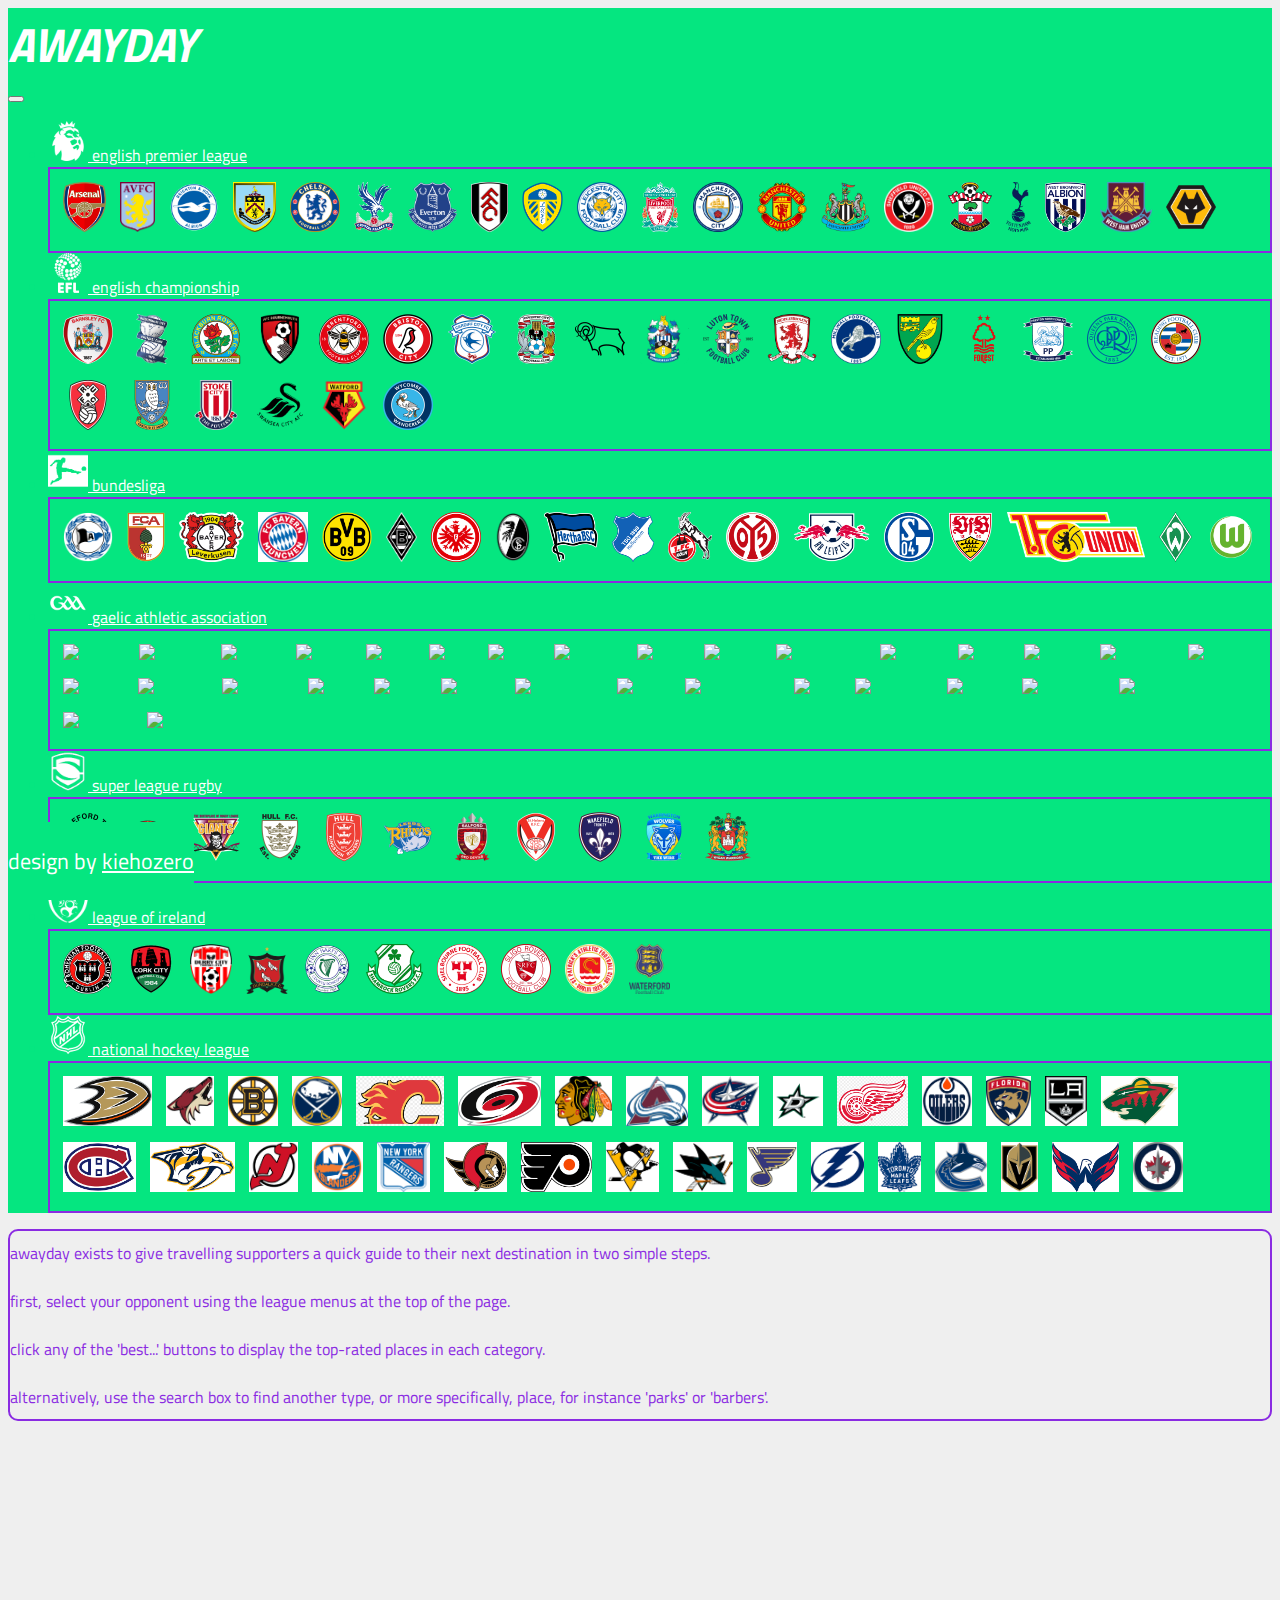
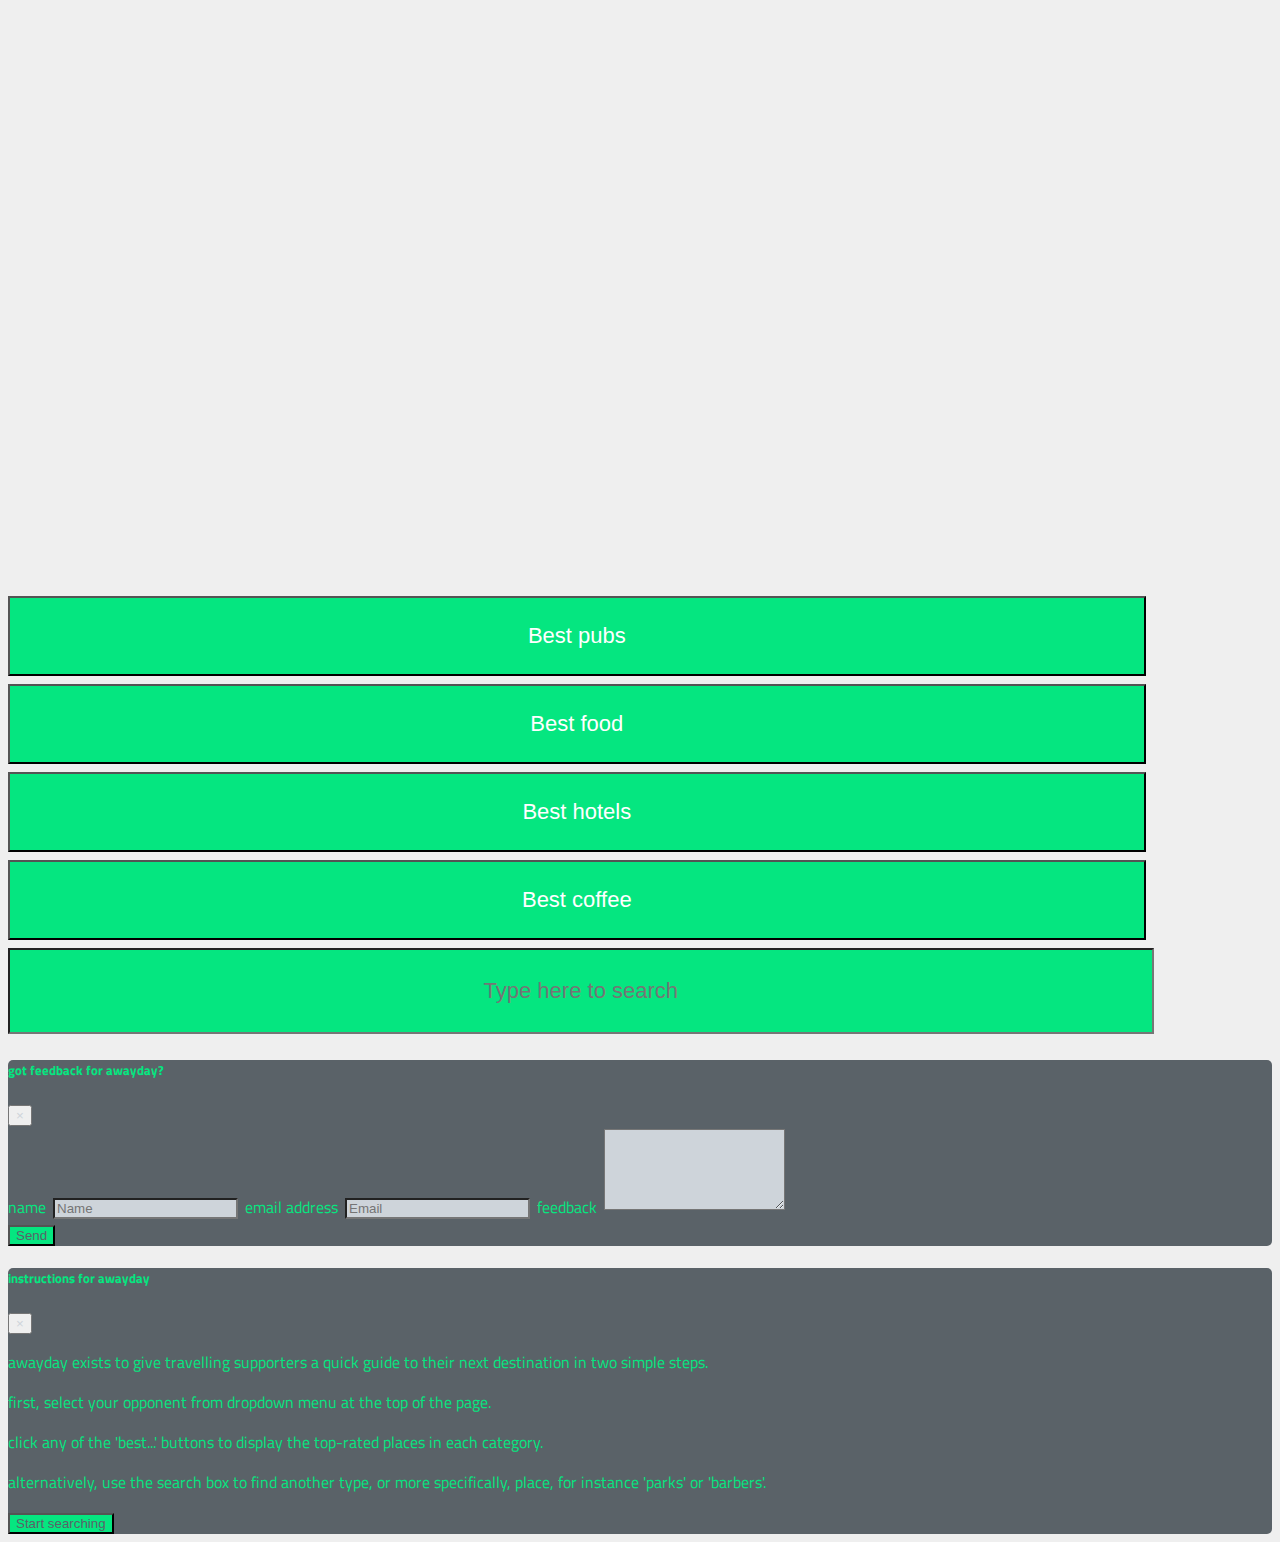
==== commit 35d58f61: "Updated contact form validation HTML/jQuery" ====
--- a/index.html
+++ b/index.html
@@ -637,7 +637,7 @@
             <br><br>
             Click any of the 'Best...' buttons to display the top-rated places in each category.
             <br><br>
-            Alternatively, use the search box to find another type, or more specifically, place, for instance 'parks' or 'Mexican restaurants'.
+            Alternatively, use the search box to find another type, or more specifically, place, for instance 'parks' or 'barbers'.
             </div>
 
             <!--Map-->
@@ -722,6 +722,7 @@
                             name="name"
                             id="full_name"
                             class="form-control"
+                            minlength="5"
                             placeholder="Name"
                             required
                         />
@@ -740,6 +741,7 @@
                             name="feedback"
                             id="feedback"
                             class="form-control"
+                            minlength="5"
                             placeholder="Feedback"
                             required>
                         </textarea>
@@ -777,7 +779,7 @@
 
                         <p class="instructions-step">Click any of the 'Best...' buttons to display the top-rated places in each category.</p>
 
-                        <p class="instructions-step">Alternatively, use the search box to find another type, or more specifically, place, for instance 'parks' or 'Mexican restaurants'.</p>
+                        <p class="instructions-step">Alternatively, use the search box to find another type, or more specifically, place, for instance 'parks' or 'barbers'.</p>
                         
                         <div class="text-center">
                             <div class="col">
